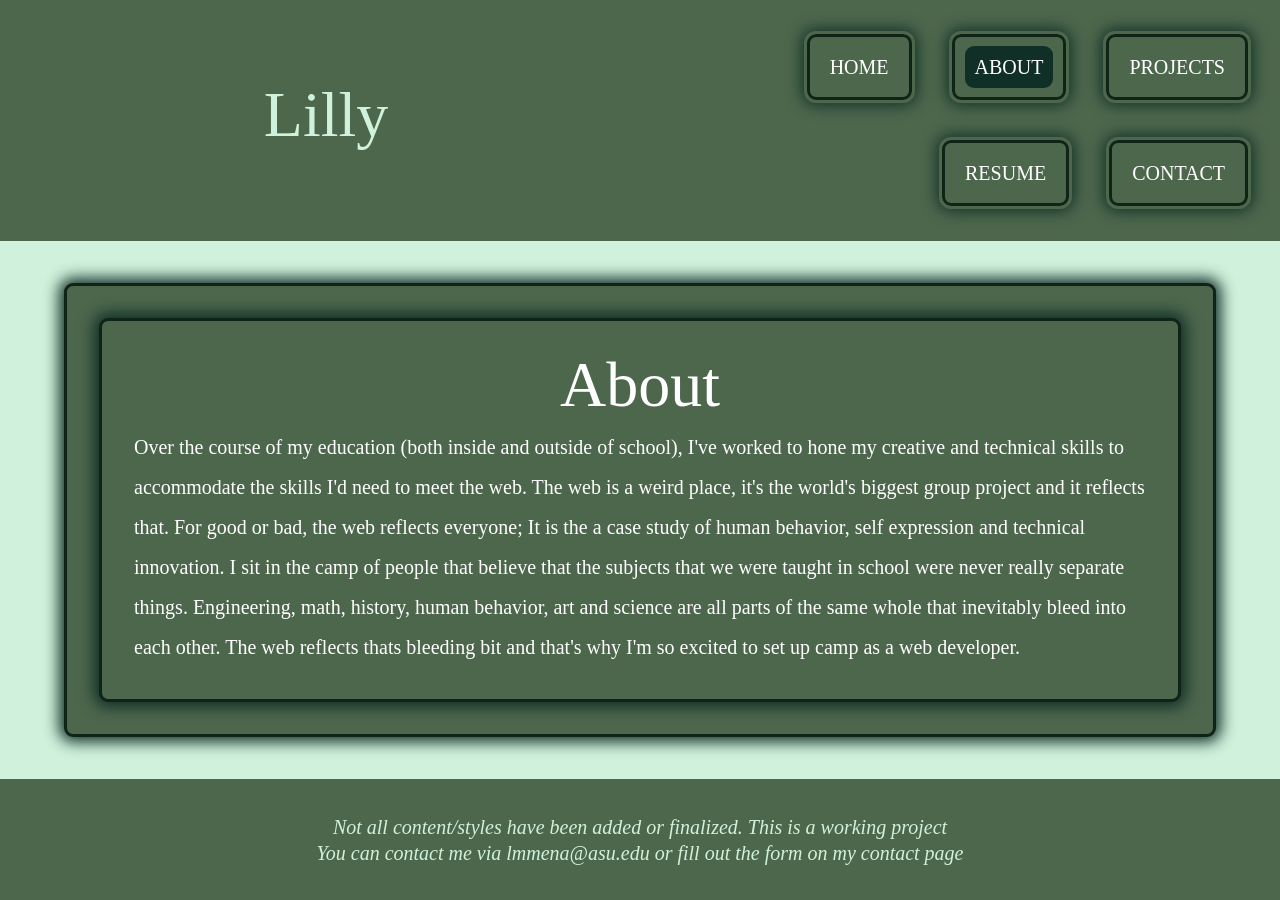
==== about.html @ a9c7fa33 "delete and txt" ====
<!DOCTYPE html>


<html lang="en">

    <head>
        <meta charset="utf-8">
            <meta name="viewport" content="width=device-width, initial-scale=1">
            <title>The obvious hire</title>
            <link rel="stylesheet" href="styles.css">
            <link rel="preload" href="assets\fonts\alice-regular-webfont.woff2" as="font" type="font/woff2" crossorigin="anonymous">
            <link rel="preload" href="assets\fonts\sacramento-regular-webfont.woff2" as="font" type="font/woff2" crossorigin="anonymous">
            <link rel="stylesheet" href="styles.css">

    </head>

    <body>
        <header>
                <div>
                    <h1>
                    Lilly
                    </h1>  
                </div>
                <nav>
                    <ul class="flex_box">
                        <li class="button"><a href="index.html">Home</a></li>
                        <li class="button"><a aria-current="page" href="#">About</a></li>
                        <li class="button"><a href="projects.html">Projects</a></li> 
                        <li class="button"><a href="resume.html">Resume</a></li>
                        <li class="button"><a href="contact.html"> Contact</a></li>
                    </ul>
                </nav>
            </header>
            <main class="grid one">
                <section>
                    <h2>About</h2>
                    <p>
                        Over the course of my education (both inside and outside of school), I've worked to hone my creative and technical skills to accommodate the skills I'd need to meet the web. 
                        The web is a weird place, it's the world's biggest group project and it reflects that.
                        For good or bad, the web reflects everyone; It is the a case study of human behavior, self expression and technical innovation.
                        I sit in the camp of people that believe that the subjects that we were taught in school were never really separate things. Engineering, math, history, human behavior, art and science are all parts of the same whole that inevitably bleed into each other.
                        The web reflects thats bleeding bit and that's why I'm so excited to set up camp as a web developer.
                    </p>
                </section>
            </main>
            <footer class="shrink-ln text-center">
                <p>
                    Not all content/styles have been added or finalized. This is a working project
                </p>
                <p>
                    You can contact me via lmmena@asu.edu or fill out the form on my contact page
                </p>
            </footer>
        
    </body>

</html>
---- styles.css ----
@layer reset, base, layout, components, utilities, states;
/* @import url('https://fonts.googleapis.com/css2?famiy=Poppins:ital,wght@0,100;0,200;0,300;0,400;0,500;0,600;0,700;0,800;0,900;1,100;1,200;1,300;1,400;1,500;1,600;1,700;1,800;1,900&display=swap'); */

/* @import url('https://fonts.googleapis.com/css2?family=Alice&family=Sacramento&display=swap'); */

@font-face {
    font-display:auto;
    font-family: 'alice';
    src: url('alice-regular-webfont.woff2') format('woff2'),
         url('alice-regular-webfont.woff') format('woff');
    font-weight: normal;
    font-style: normal;

}




@font-face {
    font-display:auto;
    font-family: 'sacramento';
    src: url('sacramento-regular-webfont.woff2') format('woff2'),
         url('sacramento-regular-webfont.woff') format('woff');
    font-weight: normal;
    font-style: normal;
}




@layer reset {

    html, body, div, span, applet, object, iframe,
    h1, h2, h3, h4, h5, h6, p, blockquote, pre,
    a, abbr, acronym, address, big, cite, code,
    del, dfn, em, img, ins, kbd, q, s, samp,
    small, strike, strong, sub, sup, tt, var,
    b, u, i, center,
    dl, dt, dd, ol, ul, li,
    fieldset, form, label, legend,
    table, caption, tbody, tfoot, thead, tr, th, td,
    article, aside, canvas, details, embed, 
    figure, figcaption, footer, header, hgroup, 
    menu, nav, output, ruby, section, summary,
    time, mark, audio, video {
        margin: 0;
        padding: 0;
        border: 0;
        font-size: 100%;
        font: inherit;
        vertical-align: baseline;
    }
    /* HTML5 display-role reset for older browsers */
    article, aside, details, figcaption, figure, 
    footer, header, hgroup, menu, nav, section {
        display: block;
    }
    body {
        line-height: 1;
    }
    ol, ul {
        list-style: none;
    }
    blockquote, q {
        quotes: none;
    }
    blockquote:before, blockquote:after,
    q:before, q:after {
        content: '';
        content: none;
    }
    table {
        border-collapse: collapse;
        border-spacing: 0;
    }
     *,
        *::before,
        *::after {
            box-sizing: border-box;
        }
}
/* TO DO  */



@layer base{
    :root
    {
        /* color vars */
        --foundation:#102317;
        --primary_color:#102F27;
        --secondary_color:#4D674D;
        --highlight:#D0F2DC;
        --color_pop:#8A5F18;
        --drk: #010604;
        --details:#333333;
        --light:#ffffff;

        /* spacing vars */

        --between: 2em;
        /* I think this is dynamic spacing because it's based on the characters that are dynamically sized */
        /* changed cushion to halve it as test */
        --cushion: clamp(5px, 5%, 2rem);
        --small_cush: clamp(5px, 5cqw, 10px);
        --three_card_size: clamp(200px, 100%,40em);

        /* shape var */

        --rounding: 9px;

        /* TEXT-VARS */

        --body_font: 'alice',"Book Antiqua", Baskerville, Palatino, Georgia , serif,  system-ui ;
       
        --header_font: 'sacramento',"Book Antiqua", serif, system-ui;

        /* These aren't that similar to chosen font but there's very little supported scripts, and docs said cursive isn't great alternative (I tried it out of curiosity and it gives me comic sans*/
        --large-header: clamp(2.5rem,6cqw, 4rem);
        --medium-header: clamp(2rem, 5cqw, 3.13rem);
        
        --small-header: clamp(1.75rem,4cqw, 2.5rem); 
        --body-size:clamp(1rem,1rem + 1.5vw ,1.25rem);

      /* For line height */
        --body_spc:2;
        --headght:1;
        --shrink: 1.3;
        --ft_spc: 1;

    
    }
    
    body{
        background-color:var(--foundation);
        block-size:100vh;
        inline-size:100%;
        display: grid;
        grid-template-columns: 1fr;
        gap:var(--between);
        justify-items: center;
        color:var(--light);
        color:var(--white);
        font-family:var(--body_font);
        font-size: var(--body-size);
        line-height: var(--body_spc);
        
        

    }

    img{
        display:block;
        max-inline-size:100%;
        min-inline-size: 0;
        inline-size: auto;
        /* block-size: auto; */
        object-fit: contain;
        border-radius:var(--rounding);
        align-self: center;
        align-self: center;
        justify-self: center;
    }


    a, footer p{
        font-style: italic;  
        color: inherit;
    }

    h1,h2,h3{
        text-align: center;
        font-family: var(--header_font);
        padding-bottom:var(--small_cush);
        line-height: var(--headght);
        color:inherit;
       
    }
    main > h2{
        color:var(--highlight);
    }

    h1,h2{
        font-size:var(--large-header);
    }

    
    h3{
        font-size:var(--medium-header);
    }
    h4{
        font-family: var(--header_font);
        font-size: var(--small-header);
    }
    

}

@layer layout{
    header, main, footer{
        padding:var(--cushion);
        background:var(--primary_color);
    }

     footer, header{
        color:var(--highlight);
        inline-size:100%;
    }

    
    
    .flex_box{
        display:flex;
        flex-direction: row;
        gap:var(--between);
        flex-wrap: wrap;
        justify-content: end;
    } 
    /* /* Formats a little differently than two class which is why it's specified here. */
    .grid-one{
        display: grid;
        gap: var(--between);
        grid-template-columns: repeat(1,minmax(0,1fr));
     }
     .one-card,.two-card,.three-card,.resume_card{
        margin-block: var(--between);
     }
      header{
        position:relative;
        display:grid;
        grid-template-columns: repeat(2, minmax(0, 1fr));
        gap:var(--between);
        justify-content: space-between;
        align-items: center;
        overflow-wrap: wrap;
    }

    
     @supports(container-type: inline-size){
        main{
            container-type: inline-size;
        }
        
        /* everything up until this point functions pretty well on small screens naturally, so I decided to 
        leave restructuring for bigger screens and  */
        @container (inline-size > 50em){



            .with-aside{
                display:grid;
                grid-template-columns: 4fr 1fr;
                gap:var(--between);
               
                place-self: center; } 
        
            
            /* changed grids back to being their own classes */
          
            .grid-two{
                display:grid;
                /* Ensures grid is 100% of it's parent width (section) which is 100% of main which is 90% of body or browser view */
                inline-size:auto;
                /* Changed from auto-fill because I mixed up which one collapses column track */
                grid-template-columns: repeat(2, minmax(0, 1fr)); 
                

                /* Justifies grid-items in their track */
                
                place-self: center;
                gap:var(--between);}

            
        
            
            
            .grid-three{
                display:grid;
                /* Ensures grid is 100% of it's parent width (section) which is 100% of main which is 90% of body or browser view  */
                inline-size:100%;
                margin-inline: auto;
                /* Changed from auto-fill because I mixed up which one collapses column track */
                grid-template-columns: repeat(auto-fit,minmax(min(25em,100%), 1fr));
                /* Justifies grid-items in their track */
                justify-items: center;
                justify-content: center;
                gap:var(--between);
                max-block-size: 100%;
                padding:var(--cushion); }

            
        }
     }

   
    

   
    

    main {
        inline-size:90%;
        margin:auto;
        container-type: inline-size;

    }
     
        
    
    footer {
        
        display: grid;
        justify-content: center;
        align-content: center;
        line-height: var(--ft_spc);
        font-size: clamp(small,1vw,20px);
    }
    

     
}



@layer components{
    
    
    section, .three-card,.one-card,.resume_card{
        border-radius: var(--rounding);
    }
    section,.two-card,.resume_card{
        padding:var(--cushion);
    }

    .one-card,.two-card,.three-card,.resume_card{
        background: var(--highlight);
       color: var(--drk);

    }   

    input, textarea, label,nav li{
        border-radius: var(--rounding);
    }
    
    input, textarea {
        padding:var(--cushion);
    }

    .two-card,.three-card,.col_one,.col_two{
        display: grid;
        grid-template-rows: subgrid;
    }


    
    .col_one, .col_two{
        gap:var(--between);
        justify-content: center;
        grid-row: span 3;

    }
    section{
        border: 3px solid var(--color_pop);
        background-color: var(--secondary_color);
        color:var(--light);
       
    }


    .three-card{
        /* Changed width variables to fit into container */
       padding:clamp(0px,var(1%),var(2rem));
       padding:5%;
       /* changed cards into subgrid to respect alignment with sibling cards */
    
       inline-size: var(--three_card_size);
       place-self: center;
       display:grid;
       grid-template-rows: subgrid;
       grid-row: span 3;
       gap:var(--between);
       
    }


    .two-card{
        /* made this class because home cards need to fill available width
        and span 2 columns/
       /* changed cards into subgrid to respect alignment with sibling cards */
        gap:1em;
        /* breaking space convention here because the first card is a bit bare without it */
        grid-row:span 2;
       
        
        min-inline-size: 0;
        /* margin:0; */
        max-inline-size: auto;
    }

    /* I wanted the heading to be aligned center when viewport shrunk and paragraph to be aligned start */
    .two-card >  :first-child{
        align-self: center;
    }
   

    
    .card-shell{
        container-type: inline-size;
        container-name:card_dependency;
    } 

    /* .contact-card picture { */
        /* inline-size: 300px;
        border-radius: 200px;
    }
     */

    
    nav li{
        padding:var(--small_cush);
        outline: 3px solid var(--secondary_color);
        display: inline;
    }
    nav a{
        color:var(--light);
        font-style: normal;
        text-decoration: none;
        text-transform: uppercase;
        background-color: var(--secondary_color);
        padding:10px;
        border-radius: var(--rounding);
    }
   
    
    
    form{
        display:grid;
        gap:var(--between);
        justify-content: center;
    }
    input,textarea, label{
        inline-size: 100%;
        border:none;
    }

    .eyebrow{
        font-style: italic;
        color:var(--details);
    }
    
    

    input[type="submit"]{
        font-size: large;
        font-weight: bold;
        font-family: inherit;
    }
    @supports(container-type: inline-size){
        @container card_dependency (inline-size > 20em){
            .contact-card{
                display:grid;
                grid-template-columns: repeat(auto-fit, minmax(15em,25em));
                inline-size:100%;
                place-self: center;
                gap:var(--between);
                align-items: center;
                justify-items: center;
                justify-content: center;

            } 
        }

    }
    
    
    
  }


@layer utilities{
    .hero{
        grid-column: 1/-1;
        color:var(--light);
    }
    .text-center{
        text-align: center;
    }
    .shrink-ln{
        line-height: var(--shrink);
    }
    .hidden{
        display:none;
    }
    
}


    
@layer states{
    /* hover */
    
    .button:hover{
        background-color: var(--color_pop);
        color:var(--light);
        font-family: inherit;
    }
    
    img:hover{
        transform: scale(1.5,1.5);
    }
     
    /* focus */
    
    input:focus-visible,
    select:focus-visible,
    textarea:focus-visible{
    outline: 3px solid var(--color_pop);
    }
    
    /* active and link focus */
    a[aria-current="page"],a:active,a:focus-visible {
        padding:10px ;
        border-radius: var(--rounding) ;
        background-color: var(--primary_color);    
        outline: none;
        border:none;
    }

 
   
}

   
@media (prefers-color-scheme: light){
    body{
        background-color: var(--highlight);
    }
    header,main,footer{
    background: var(--secondary_color);
}
   
    main,section,nav li{
        border: 3px solid var(--foundation);
        border-radius: var(--rounding);
        box-shadow: 0px 0px 15px 5px var(--primary_color);
    }
}




@media print{
    header,footer,nav{
        display:none;
    }
}
---- styles.css ----
@layer reset, base, layout, components, utilities, states;
/* @import url('https://fonts.googleapis.com/css2?famiy=Poppins:ital,wght@0,100;0,200;0,300;0,400;0,500;0,600;0,700;0,800;0,900;1,100;1,200;1,300;1,400;1,500;1,600;1,700;1,800;1,900&display=swap'); */

/* @import url('https://fonts.googleapis.com/css2?family=Alice&family=Sacramento&display=swap'); */

@font-face {
    font-display:auto;
    font-family: 'alice';
    src: url('alice-regular-webfont.woff2') format('woff2'),
         url('alice-regular-webfont.woff') format('woff');
    font-weight: normal;
    font-style: normal;

}




@font-face {
    font-display:auto;
    font-family: 'sacramento';
    src: url('sacramento-regular-webfont.woff2') format('woff2'),
         url('sacramento-regular-webfont.woff') format('woff');
    font-weight: normal;
    font-style: normal;
}




@layer reset {

    html, body, div, span, applet, object, iframe,
    h1, h2, h3, h4, h5, h6, p, blockquote, pre,
    a, abbr, acronym, address, big, cite, code,
    del, dfn, em, img, ins, kbd, q, s, samp,
    small, strike, strong, sub, sup, tt, var,
    b, u, i, center,
    dl, dt, dd, ol, ul, li,
    fieldset, form, label, legend,
    table, caption, tbody, tfoot, thead, tr, th, td,
    article, aside, canvas, details, embed, 
    figure, figcaption, footer, header, hgroup, 
    menu, nav, output, ruby, section, summary,
    time, mark, audio, video {
        margin: 0;
        padding: 0;
        border: 0;
        font-size: 100%;
        font: inherit;
        vertical-align: baseline;
    }
    /* HTML5 display-role reset for older browsers */
    article, aside, details, figcaption, figure, 
    footer, header, hgroup, menu, nav, section {
        display: block;
    }
    body {
        line-height: 1;
    }
    ol, ul {
        list-style: none;
    }
    blockquote, q {
        quotes: none;
    }
    blockquote:before, blockquote:after,
    q:before, q:after {
        content: '';
        content: none;
    }
    table {
        border-collapse: collapse;
        border-spacing: 0;
    }
     *,
        *::before,
        *::after {
            box-sizing: border-box;
        }
}
/* TO DO  */



@layer base{
    :root
    {
        /* color vars */
        --foundation:#102317;
        --primary_color:#102F27;
        --secondary_color:#4D674D;
        --highlight:#D0F2DC;
        --color_pop:#8A5F18;
        --drk: #010604;
        --details:#333333;
        --light:#ffffff;

        /* spacing vars */

        --between: 2em;
        /* I think this is dynamic spacing because it's based on the characters that are dynamically sized */
        /* changed cushion to halve it as test */
        --cushion: clamp(5px, 5%, 2rem);
        --small_cush: clamp(5px, 5cqw, 10px);
        --three_card_size: clamp(200px, 100%,40em);

        /* shape var */

        --rounding: 9px;

        /* TEXT-VARS */

        --body_font: 'alice',"Book Antiqua", Baskerville, Palatino, Georgia , serif,  system-ui ;
       
        --header_font: 'sacramento',"Book Antiqua", serif, system-ui;

        /* These aren't that similar to chosen font but there's very little supported scripts, and docs said cursive isn't great alternative (I tried it out of curiosity and it gives me comic sans*/
        --large-header: clamp(2.5rem,6cqw, 4rem);
        --medium-header: clamp(2rem, 5cqw, 3.13rem);
        
        --small-header: clamp(1.75rem,4cqw, 2.5rem); 
        --body-size:clamp(1rem,1rem + 1.5vw ,1.25rem);

      /* For line height */
        --body_spc:2;
        --headght:1;
        --shrink: 1.3;
        --ft_spc: 1;

    
    }
    
    body{
        background-color:var(--foundation);
        block-size:100vh;
        inline-size:100%;
        display: grid;
        grid-template-columns: 1fr;
        gap:var(--between);
        justify-items: center;
        color:var(--light);
        color:var(--white);
        font-family:var(--body_font);
        font-size: var(--body-size);
        line-height: var(--body_spc);
        
        

    }

    img{
        display:block;
        max-inline-size:100%;
        min-inline-size: 0;
        inline-size: auto;
        /* block-size: auto; */
        object-fit: contain;
        border-radius:var(--rounding);
        align-self: center;
        align-self: center;
        justify-self: center;
    }


    a, footer p{
        font-style: italic;  
        color: inherit;
    }

    h1,h2,h3{
        text-align: center;
        font-family: var(--header_font);
        padding-bottom:var(--small_cush);
        line-height: var(--headght);
        color:inherit;
       
    }
    main > h2{
        color:var(--highlight);
    }

    h1,h2{
        font-size:var(--large-header);
    }

    
    h3{
        font-size:var(--medium-header);
    }
    h4{
        font-family: var(--header_font);
        font-size: var(--small-header);
    }
    

}

@layer layout{
    header, main, footer{
        padding:var(--cushion);
        background:var(--primary_color);
    }

     footer, header{
        color:var(--highlight);
        inline-size:100%;
    }

    
    
    .flex_box{
        display:flex;
        flex-direction: row;
        gap:var(--between);
        flex-wrap: wrap;
        justify-content: end;
    } 
    /* /* Formats a little differently than two class which is why it's specified here. */
    .grid-one{
        display: grid;
        gap: var(--between);
        grid-template-columns: repeat(1,minmax(0,1fr));
     }
     .one-card,.two-card,.three-card,.resume_card{
        margin-block: var(--between);
     }
      header{
        position:relative;
        display:grid;
        grid-template-columns: repeat(2, minmax(0, 1fr));
        gap:var(--between);
        justify-content: space-between;
        align-items: center;
        overflow-wrap: wrap;
    }

    
     @supports(container-type: inline-size){
        main{
            container-type: inline-size;
        }
        
        /* everything up until this point functions pretty well on small screens naturally, so I decided to 
        leave restructuring for bigger screens and  */
        @container (inline-size > 50em){



            .with-aside{
                display:grid;
                grid-template-columns: 4fr 1fr;
                gap:var(--between);
               
                place-self: center; } 
        
            
            /* changed grids back to being their own classes */
          
            .grid-two{
                display:grid;
                /* Ensures grid is 100% of it's parent width (section) which is 100% of main which is 90% of body or browser view */
                inline-size:auto;
                /* Changed from auto-fill because I mixed up which one collapses column track */
                grid-template-columns: repeat(2, minmax(0, 1fr)); 
                

                /* Justifies grid-items in their track */
                
                place-self: center;
                gap:var(--between);}

            
        
            
            
            .grid-three{
                display:grid;
                /* Ensures grid is 100% of it's parent width (section) which is 100% of main which is 90% of body or browser view  */
                inline-size:100%;
                margin-inline: auto;
                /* Changed from auto-fill because I mixed up which one collapses column track */
                grid-template-columns: repeat(auto-fit,minmax(min(25em,100%), 1fr));
                /* Justifies grid-items in their track */
                justify-items: center;
                justify-content: center;
                gap:var(--between);
                max-block-size: 100%;
                padding:var(--cushion); }

            
        }
     }

   
    

   
    

    main {
        inline-size:90%;
        margin:auto;
        container-type: inline-size;

    }
     
        
    
    footer {
        
        display: grid;
        justify-content: center;
        align-content: center;
        line-height: var(--ft_spc);
        font-size: clamp(small,1vw,20px);
    }
    

     
}



@layer components{
    
    
    section, .three-card,.one-card,.resume_card{
        border-radius: var(--rounding);
    }
    section,.two-card,.resume_card{
        padding:var(--cushion);
    }

    .one-card,.two-card,.three-card,.resume_card{
        background: var(--highlight);
       color: var(--drk);

    }   

    input, textarea, label,nav li{
        border-radius: var(--rounding);
    }
    
    input, textarea {
        padding:var(--cushion);
    }

    .two-card,.three-card,.col_one,.col_two{
        display: grid;
        grid-template-rows: subgrid;
    }


    
    .col_one, .col_two{
        gap:var(--between);
        justify-content: center;
        grid-row: span 3;

    }
    section{
        border: 3px solid var(--color_pop);
        background-color: var(--secondary_color);
        color:var(--light);
       
    }


    .three-card{
        /* Changed width variables to fit into container */
       padding:clamp(0px,var(1%),var(2rem));
       padding:5%;
       /* changed cards into subgrid to respect alignment with sibling cards */
    
       inline-size: var(--three_card_size);
       place-self: center;
       display:grid;
       grid-template-rows: subgrid;
       grid-row: span 3;
       gap:var(--between);
       
    }


    .two-card{
        /* made this class because home cards need to fill available width
        and span 2 columns/
       /* changed cards into subgrid to respect alignment with sibling cards */
        gap:1em;
        /* breaking space convention here because the first card is a bit bare without it */
        grid-row:span 2;
       
        
        min-inline-size: 0;
        /* margin:0; */
        max-inline-size: auto;
    }

    /* I wanted the heading to be aligned center when viewport shrunk and paragraph to be aligned start */
    .two-card >  :first-child{
        align-self: center;
    }
   

    
    .card-shell{
        container-type: inline-size;
        container-name:card_dependency;
    } 

    /* .contact-card picture { */
        /* inline-size: 300px;
        border-radius: 200px;
    }
     */

    
    nav li{
        padding:var(--small_cush);
        outline: 3px solid var(--secondary_color);
        display: inline;
    }
    nav a{
        color:var(--light);
        font-style: normal;
        text-decoration: none;
        text-transform: uppercase;
        background-color: var(--secondary_color);
        padding:10px;
        border-radius: var(--rounding);
    }
   
    
    
    form{
        display:grid;
        gap:var(--between);
        justify-content: center;
    }
    input,textarea, label{
        inline-size: 100%;
        border:none;
    }

    .eyebrow{
        font-style: italic;
        color:var(--details);
    }
    
    

    input[type="submit"]{
        font-size: large;
        font-weight: bold;
        font-family: inherit;
    }
    @supports(container-type: inline-size){
        @container card_dependency (inline-size > 20em){
            .contact-card{
                display:grid;
                grid-template-columns: repeat(auto-fit, minmax(15em,25em));
                inline-size:100%;
                place-self: center;
                gap:var(--between);
                align-items: center;
                justify-items: center;
                justify-content: center;

            } 
        }

    }
    
    
    
  }


@layer utilities{
    .hero{
        grid-column: 1/-1;
        color:var(--light);
    }
    .text-center{
        text-align: center;
    }
    .shrink-ln{
        line-height: var(--shrink);
    }
    .hidden{
        display:none;
    }
    
}


    
@layer states{
    /* hover */
    
    .button:hover{
        background-color: var(--color_pop);
        color:var(--light);
        font-family: inherit;
    }
    
    img:hover{
        transform: scale(1.5,1.5);
    }
     
    /* focus */
    
    input:focus-visible,
    select:focus-visible,
    textarea:focus-visible{
    outline: 3px solid var(--color_pop);
    }
    
    /* active and link focus */
    a[aria-current="page"],a:active,a:focus-visible {
        padding:10px ;
        border-radius: var(--rounding) ;
        background-color: var(--primary_color);    
        outline: none;
        border:none;
    }

 
   
}

   
@media (prefers-color-scheme: light){
    body{
        background-color: var(--highlight);
    }
    header,main,footer{
    background: var(--secondary_color);
}
   
    main,section,nav li{
        border: 3px solid var(--foundation);
        border-radius: var(--rounding);
        box-shadow: 0px 0px 15px 5px var(--primary_color);
    }
}




@media print{
    header,footer,nav{
        display:none;
    }
}
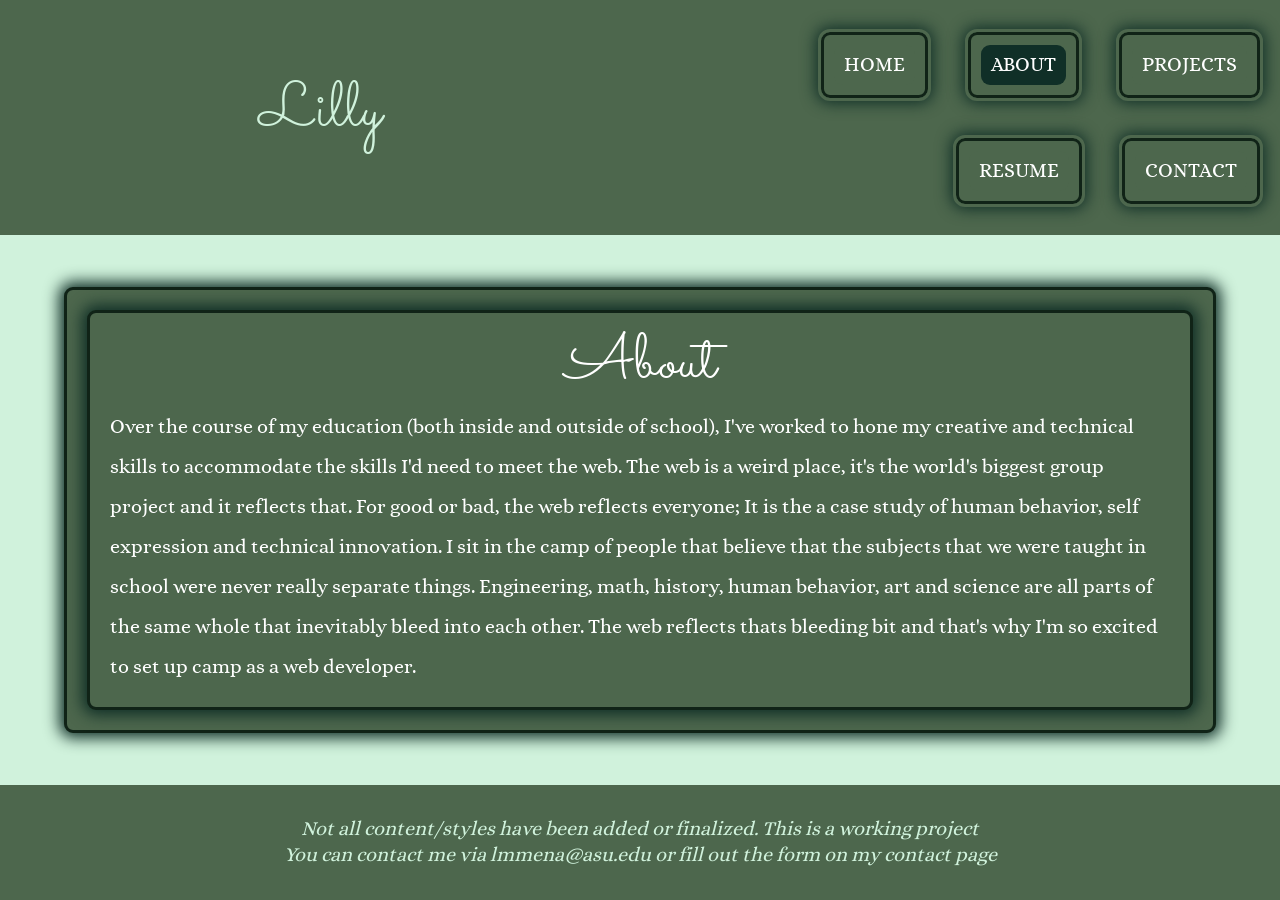
==== commit b6203f16: "picture and font stuff" ====
--- a/about.html
+++ b/about.html
@@ -10,6 +10,34 @@
             <link rel="stylesheet" href="styles.css">
             <link rel="preload" href="assets\fonts\alice-regular-webfont.woff2" as="font" type="font/woff2" crossorigin="anonymous">
             <link rel="preload" href="assets\fonts\sacramento-regular-webfont.woff2" as="font" type="font/woff2" crossorigin="anonymous">
+            <link rel="preload" href="assets\fonts\sacramento-regular-webfont.woff2" as="font" type="font/woff2" crossorigin="anonymous">
+        <style>
+            @font-face {
+                font-display:auto;
+                font-family: 'alice';
+                src: local('alice'),
+                    url('assets/fonts/alice-regular-webfont.woff2') format('woff2'),
+                    url('assets/fonts/alice-regular-webfont.woff') format('woff');
+                    
+                font-weight: normal;
+                font-style: normal;
+
+            }
+
+
+
+
+            @font-face {
+                font-display:auto;
+                font-family: 'sacramento';
+                src: local('sacramento')
+                    url('assets/fonts/sacramento-regular-webfont.woff2') format('woff2'),
+                    url('assets/fonts/sacramento-regular-webfont.woff') format('woff');
+                font-weight: normal;
+                font-style: normal;
+            }
+
+        </style>
             <link rel="stylesheet" href="styles.css">
 
     </head>
--- a/styles.css
+++ b/styles.css
@@ -1,29 +1,7 @@
 @layer reset, base, layout, components, utilities, states;
-/* @import url('https://fonts.googleapis.com/css2?famiy=Poppins:ital,wght@0,100;0,200;0,300;0,400;0,500;0,600;0,700;0,800;0,900;1,100;1,200;1,300;1,400;1,500;1,600;1,700;1,800;1,900&display=swap'); */
-
-/* @import url('https://fonts.googleapis.com/css2?family=Alice&family=Sacramento&display=swap'); */
-
-@font-face {
-    font-display:auto;
-    font-family: 'alice';
-    src: url('alice-regular-webfont.woff2') format('woff2'),
-         url('alice-regular-webfont.woff') format('woff');
-    font-weight: normal;
-    font-style: normal;
-
-}
-
-
-
-
-@font-face {
-    font-display:auto;
-    font-family: 'sacramento';
-    src: url('sacramento-regular-webfont.woff2') format('woff2'),
-         url('sacramento-regular-webfont.woff') format('woff');
-    font-weight: normal;
-    font-style: normal;
-}
+
+
+
 
 
 
@@ -101,9 +79,9 @@
         --between: 2em;
         /* I think this is dynamic spacing because it's based on the characters that are dynamically sized */
         /* changed cushion to halve it as test */
-        --cushion: clamp(5px, 5%, 2rem);
+        --cushion: clamp(16px, 2vw, 20px);
         --small_cush: clamp(5px, 5cqw, 10px);
-        --three_card_size: clamp(200px, 100%,40em);
+        /* --three_card_size: clamp(200px, 100%,40em); */
 
         /* shape var */
 
@@ -251,7 +229,7 @@
                 display:grid;
                 grid-template-columns: 4fr 1fr;
                 gap:var(--between);
-               
+
                 place-self: center; } 
         
             
@@ -266,9 +244,12 @@
                 
 
                 /* Justifies grid-items in their track */
-                
+                justify-content: space-between; 
                 place-self: center;
-                gap:var(--between);}
+                max-block-size: 100%;
+                gap:var(--between);
+                padding:var(--cushion);
+            }
 
             
         
@@ -285,8 +266,12 @@
                 justify-items: center;
                 justify-content: center;
                 gap:var(--between);
-                max-block-size: 100%;
+                block-size: 100%;
                 padding:var(--cushion); }
+            
+             .one-card,.two-card,.three-card,.resume_card{
+                    margin-block: 0;
+                }
 
             
         }
@@ -300,6 +285,7 @@
 
     main {
         inline-size:90%;
+        
         margin:auto;
         container-type: inline-size;
 
@@ -375,8 +361,8 @@
     
        inline-size: var(--three_card_size);
        place-self: center;
-       display:grid;
-       grid-template-rows: subgrid;
+       /* display:grid;
+       grid-template-rows: subgrid; */
        grid-row: span 3;
        gap:var(--between);
        
@@ -388,13 +374,13 @@
         and span 2 columns/
        /* changed cards into subgrid to respect alignment with sibling cards */
         gap:1em;
+        /* display:grid;
+        grid-template-rows: subgrid; */
         /* breaking space convention here because the first card is a bit bare without it */
         grid-row:span 2;
-       
-        
         min-inline-size: 0;
-        /* margin:0; */
-        max-inline-size: auto;
+        max-inline-size: 100%;
+        inline-size: auto;
     }
 
     /* I wanted the heading to be aligned center when viewport shrunk and paragraph to be aligned start */
@@ -409,11 +395,11 @@
         container-name:card_dependency;
     } 
 
-    /* .contact-card picture { */
-        /* inline-size: 300px;
-        border-radius: 200px;
-    }
-     */
+    .contact-card picture , .contact-card img{ 
+         inline-size: 300px;
+        border-radius: 50%;
+    }
+    
 
     
     nav li{
@@ -462,7 +448,7 @@
                 grid-template-columns: repeat(auto-fit, minmax(15em,25em));
                 inline-size:100%;
                 place-self: center;
-                gap:var(--between);
+                /* gap:var(--between); */
                 align-items: center;
                 justify-items: center;
                 justify-content: center;
--- a/styles.css
+++ b/styles.css
@@ -1,29 +1,7 @@
 @layer reset, base, layout, components, utilities, states;
-/* @import url('https://fonts.googleapis.com/css2?famiy=Poppins:ital,wght@0,100;0,200;0,300;0,400;0,500;0,600;0,700;0,800;0,900;1,100;1,200;1,300;1,400;1,500;1,600;1,700;1,800;1,900&display=swap'); */
-
-/* @import url('https://fonts.googleapis.com/css2?family=Alice&family=Sacramento&display=swap'); */
-
-@font-face {
-    font-display:auto;
-    font-family: 'alice';
-    src: url('alice-regular-webfont.woff2') format('woff2'),
-         url('alice-regular-webfont.woff') format('woff');
-    font-weight: normal;
-    font-style: normal;
-
-}
-
-
-
-
-@font-face {
-    font-display:auto;
-    font-family: 'sacramento';
-    src: url('sacramento-regular-webfont.woff2') format('woff2'),
-         url('sacramento-regular-webfont.woff') format('woff');
-    font-weight: normal;
-    font-style: normal;
-}
+
+
+
 
 
 
@@ -101,9 +79,9 @@
         --between: 2em;
         /* I think this is dynamic spacing because it's based on the characters that are dynamically sized */
         /* changed cushion to halve it as test */
-        --cushion: clamp(5px, 5%, 2rem);
+        --cushion: clamp(16px, 2vw, 20px);
         --small_cush: clamp(5px, 5cqw, 10px);
-        --three_card_size: clamp(200px, 100%,40em);
+        /* --three_card_size: clamp(200px, 100%,40em); */
 
         /* shape var */
 
@@ -251,7 +229,7 @@
                 display:grid;
                 grid-template-columns: 4fr 1fr;
                 gap:var(--between);
-               
+
                 place-self: center; } 
         
             
@@ -266,9 +244,12 @@
                 
 
                 /* Justifies grid-items in their track */
-                
+                justify-content: space-between; 
                 place-self: center;
-                gap:var(--between);}
+                max-block-size: 100%;
+                gap:var(--between);
+                padding:var(--cushion);
+            }
 
             
         
@@ -285,8 +266,12 @@
                 justify-items: center;
                 justify-content: center;
                 gap:var(--between);
-                max-block-size: 100%;
+                block-size: 100%;
                 padding:var(--cushion); }
+            
+             .one-card,.two-card,.three-card,.resume_card{
+                    margin-block: 0;
+                }
 
             
         }
@@ -300,6 +285,7 @@
 
     main {
         inline-size:90%;
+        
         margin:auto;
         container-type: inline-size;
 
@@ -375,8 +361,8 @@
     
        inline-size: var(--three_card_size);
        place-self: center;
-       display:grid;
-       grid-template-rows: subgrid;
+       /* display:grid;
+       grid-template-rows: subgrid; */
        grid-row: span 3;
        gap:var(--between);
        
@@ -388,13 +374,13 @@
         and span 2 columns/
        /* changed cards into subgrid to respect alignment with sibling cards */
         gap:1em;
+        /* display:grid;
+        grid-template-rows: subgrid; */
         /* breaking space convention here because the first card is a bit bare without it */
         grid-row:span 2;
-       
-        
         min-inline-size: 0;
-        /* margin:0; */
-        max-inline-size: auto;
+        max-inline-size: 100%;
+        inline-size: auto;
     }
 
     /* I wanted the heading to be aligned center when viewport shrunk and paragraph to be aligned start */
@@ -409,11 +395,11 @@
         container-name:card_dependency;
     } 
 
-    /* .contact-card picture { */
-        /* inline-size: 300px;
-        border-radius: 200px;
-    }
-     */
+    .contact-card picture , .contact-card img{ 
+         inline-size: 300px;
+        border-radius: 50%;
+    }
+    
 
     
     nav li{
@@ -462,7 +448,7 @@
                 grid-template-columns: repeat(auto-fit, minmax(15em,25em));
                 inline-size:100%;
                 place-self: center;
-                gap:var(--between);
+                /* gap:var(--between); */
                 align-items: center;
                 justify-items: center;
                 justify-content: center;
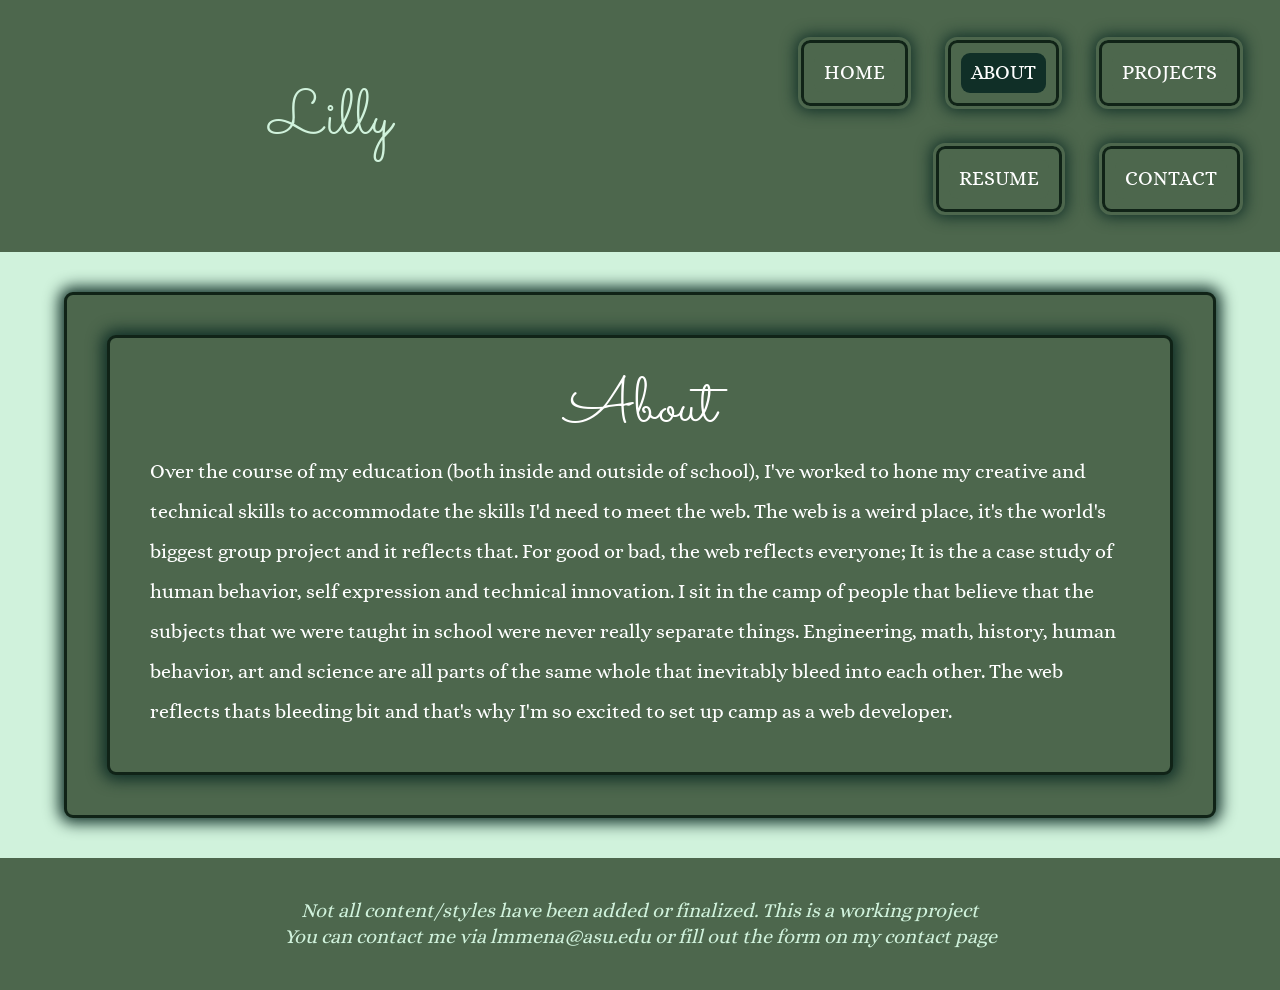
==== commit 27247df0: "fixing a layout issue I caused and adding photos" ====
--- a/about.html
+++ b/about.html
@@ -13,7 +13,7 @@
             <link rel="preload" href="assets\fonts\sacramento-regular-webfont.woff2" as="font" type="font/woff2" crossorigin="anonymous">
         <style>
             @font-face {
-                font-display:auto;
+                font-display:swap;
                 font-family: 'alice';
                 src: local('alice'),
                     url('assets/fonts/alice-regular-webfont.woff2') format('woff2'),
@@ -28,7 +28,7 @@
 
 
             @font-face {
-                font-display:auto;
+                font-display:swap;
                 font-family: 'sacramento';
                 src: local('sacramento')
                     url('assets/fonts/sacramento-regular-webfont.woff2') format('woff2'),
--- a/styles.css
+++ b/styles.css
@@ -77,9 +77,9 @@
         /* spacing vars */
 
         --between: 2em;
+        --cushion:2em;
         /* I think this is dynamic spacing because it's based on the characters that are dynamically sized */
         /* changed cushion to halve it as test */
-        --cushion: clamp(16px, 2vw, 20px);
         --small_cush: clamp(5px, 5cqw, 10px);
         /* --three_card_size: clamp(200px, 100%,40em); */
 
@@ -132,7 +132,6 @@
         max-inline-size:100%;
         min-inline-size: 0;
         inline-size: auto;
-        /* block-size: auto; */
         object-fit: contain;
         border-radius:var(--rounding);
         align-self: center;
@@ -183,6 +182,7 @@
      footer, header{
         color:var(--highlight);
         inline-size:100%;
+        /* max-inline-size: 100%; */
     }
 
     
@@ -266,7 +266,7 @@
                 justify-items: center;
                 justify-content: center;
                 gap:var(--between);
-                block-size: 100%;
+                max-block-size: 100%;
                 padding:var(--cushion); }
             
              .one-card,.two-card,.three-card,.resume_card{
@@ -355,14 +355,10 @@
 
     .three-card{
         /* Changed width variables to fit into container */
-       padding:clamp(0px,var(1%),var(2rem));
-       padding:5%;
+       padding: var(--cushion);
        /* changed cards into subgrid to respect alignment with sibling cards */
-    
-       inline-size: var(--three_card_size);
+       /* inline-size: 100%; */
        place-self: center;
-       /* display:grid;
-       grid-template-rows: subgrid; */
        grid-row: span 3;
        gap:var(--between);
        
--- a/styles.css
+++ b/styles.css
@@ -77,9 +77,9 @@
         /* spacing vars */
 
         --between: 2em;
+        --cushion:2em;
         /* I think this is dynamic spacing because it's based on the characters that are dynamically sized */
         /* changed cushion to halve it as test */
-        --cushion: clamp(16px, 2vw, 20px);
         --small_cush: clamp(5px, 5cqw, 10px);
         /* --three_card_size: clamp(200px, 100%,40em); */
 
@@ -132,7 +132,6 @@
         max-inline-size:100%;
         min-inline-size: 0;
         inline-size: auto;
-        /* block-size: auto; */
         object-fit: contain;
         border-radius:var(--rounding);
         align-self: center;
@@ -183,6 +182,7 @@
      footer, header{
         color:var(--highlight);
         inline-size:100%;
+        /* max-inline-size: 100%; */
     }
 
     
@@ -266,7 +266,7 @@
                 justify-items: center;
                 justify-content: center;
                 gap:var(--between);
-                block-size: 100%;
+                max-block-size: 100%;
                 padding:var(--cushion); }
             
              .one-card,.two-card,.three-card,.resume_card{
@@ -355,14 +355,10 @@
 
     .three-card{
         /* Changed width variables to fit into container */
-       padding:clamp(0px,var(1%),var(2rem));
-       padding:5%;
+       padding: var(--cushion);
        /* changed cards into subgrid to respect alignment with sibling cards */
-    
-       inline-size: var(--three_card_size);
+       /* inline-size: 100%; */
        place-self: center;
-       /* display:grid;
-       grid-template-rows: subgrid; */
        grid-row: span 3;
        gap:var(--between);
        
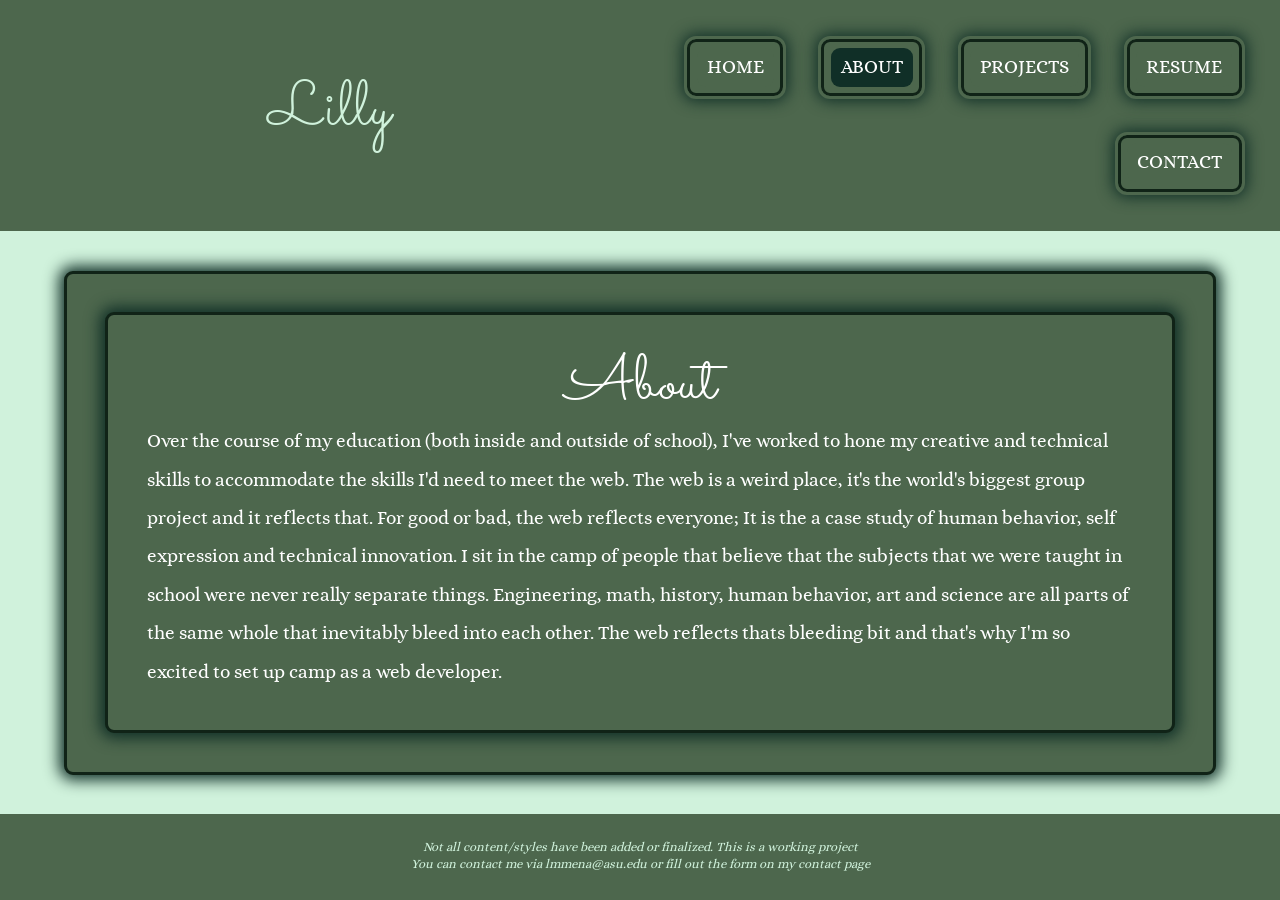
==== commit 5af7e750: "last push?" ====
--- a/about.html
+++ b/about.html
@@ -8,16 +8,16 @@
             <meta name="viewport" content="width=device-width, initial-scale=1">
             <title>The obvious hire</title>
             <link rel="stylesheet" href="styles.css">
-            <link rel="preload" href="assets\fonts\alice-regular-webfont.woff2" as="font" type="font/woff2" crossorigin="anonymous">
-            <link rel="preload" href="assets\fonts\sacramento-regular-webfont.woff2" as="font" type="font/woff2" crossorigin="anonymous">
-            <link rel="preload" href="assets\fonts\sacramento-regular-webfont.woff2" as="font" type="font/woff2" crossorigin="anonymous">
+            <link rel="preload" href="assets/fonts/alice-regular-webfont.woff2" as="font" type="font/woff2" crossorigin="anonymous">
+            <link rel="preload" href="assets/fonts/sacramento-regular-webfont.woff2" as="font" type="font/woff2" crossorigin="anonymous">
+           
         <style>
             @font-face {
                 font-display:swap;
                 font-family: 'alice';
                 src: local('alice'),
-                    url('assets/fonts/alice-regular-webfont.woff2') format('woff2'),
-                    url('assets/fonts/alice-regular-webfont.woff') format('woff');
+                    url("assets/fonts/alice-regular-webfont.woff2") format('woff2'),
+                    url("assets/fonts/alice-regular-webfont.woff") format('woff');
                     
                 font-weight: normal;
                 font-style: normal;
@@ -31,8 +31,8 @@
                 font-display:swap;
                 font-family: 'sacramento';
                 src: local('sacramento')
-                    url('assets/fonts/sacramento-regular-webfont.woff2') format('woff2'),
-                    url('assets/fonts/sacramento-regular-webfont.woff') format('woff');
+                    url("assets/fonts/sacramento-regular-webfont.woff2") format('woff2'),
+                    url("assets/fonts/sacramento-regular-webfont.woff") format('woff');
                 font-weight: normal;
                 font-style: normal;
             }
--- a/styles.css
+++ b/styles.css
@@ -80,7 +80,7 @@
         --cushion:2em;
         /* I think this is dynamic spacing because it's based on the characters that are dynamically sized */
         /* changed cushion to halve it as test */
-        --small_cush: clamp(5px, 5cqw, 10px);
+        --small_cush: clamp(.3rem, 0.5cqw, .6rem);
         /* --three_card_size: clamp(200px, 100%,40em); */
 
         /* shape var */
@@ -94,11 +94,12 @@
         --header_font: 'sacramento',"Book Antiqua", serif, system-ui;
 
         /* These aren't that similar to chosen font but there's very little supported scripts, and docs said cursive isn't great alternative (I tried it out of curiosity and it gives me comic sans*/
-        --large-header: clamp(2.5rem,6cqw, 4rem);
-        --medium-header: clamp(2rem, 5cqw, 3.13rem);
-        
-        --small-header: clamp(1.75rem,4cqw, 2.5rem); 
-        --body-size:clamp(1rem,1rem + 1.5vw ,1.25rem);
+        --large-header: clamp(2.5rem,7cqw, 4rem);
+        --medium-header: clamp(2rem, 6cqw, 3.13rem);
+        
+        --small-header: clamp(1.75rem, 5cqw, 2.5rem); 
+        --body-size:clamp(1rem, 1.5cqw ,1.25rem);
+        --footer-size: clamp(.75rem, 1cqw, 1.25rem);
 
       /* For line height */
         --body_spc:2;
@@ -261,13 +262,17 @@
                 inline-size:100%;
                 margin-inline: auto;
                 /* Changed from auto-fill because I mixed up which one collapses column track */
-                grid-template-columns: repeat(auto-fit,minmax(min(25em,100%), 1fr));
+                grid-template-columns: repeat(auto-fit,minmax(min(25,100%), 1fr));
                 /* Justifies grid-items in their track */
                 justify-items: center;
                 justify-content: center;
                 gap:var(--between);
                 max-block-size: 100%;
                 padding:var(--cushion); }
+
+            .three-card{
+                inline-size: 100%;
+            }
             
              .one-card,.two-card,.three-card,.resume_card{
                     margin-block: 0;
@@ -299,7 +304,7 @@
         justify-content: center;
         align-content: center;
         line-height: var(--ft_spc);
-        font-size: clamp(small,1vw,20px);
+        font-size: var(--footer-size);
     }
     
 
@@ -357,12 +362,12 @@
         /* Changed width variables to fit into container */
        padding: var(--cushion);
        /* changed cards into subgrid to respect alignment with sibling cards */
-       /* inline-size: 100%; */
        place-self: center;
        grid-row: span 3;
        gap:var(--between);
        
     }
+    
 
 
     .two-card{
--- a/styles.css
+++ b/styles.css
@@ -80,7 +80,7 @@
         --cushion:2em;
         /* I think this is dynamic spacing because it's based on the characters that are dynamically sized */
         /* changed cushion to halve it as test */
-        --small_cush: clamp(5px, 5cqw, 10px);
+        --small_cush: clamp(.3rem, 0.5cqw, .6rem);
         /* --three_card_size: clamp(200px, 100%,40em); */
 
         /* shape var */
@@ -94,11 +94,12 @@
         --header_font: 'sacramento',"Book Antiqua", serif, system-ui;
 
         /* These aren't that similar to chosen font but there's very little supported scripts, and docs said cursive isn't great alternative (I tried it out of curiosity and it gives me comic sans*/
-        --large-header: clamp(2.5rem,6cqw, 4rem);
-        --medium-header: clamp(2rem, 5cqw, 3.13rem);
-        
-        --small-header: clamp(1.75rem,4cqw, 2.5rem); 
-        --body-size:clamp(1rem,1rem + 1.5vw ,1.25rem);
+        --large-header: clamp(2.5rem,7cqw, 4rem);
+        --medium-header: clamp(2rem, 6cqw, 3.13rem);
+        
+        --small-header: clamp(1.75rem, 5cqw, 2.5rem); 
+        --body-size:clamp(1rem, 1.5cqw ,1.25rem);
+        --footer-size: clamp(.75rem, 1cqw, 1.25rem);
 
       /* For line height */
         --body_spc:2;
@@ -261,13 +262,17 @@
                 inline-size:100%;
                 margin-inline: auto;
                 /* Changed from auto-fill because I mixed up which one collapses column track */
-                grid-template-columns: repeat(auto-fit,minmax(min(25em,100%), 1fr));
+                grid-template-columns: repeat(auto-fit,minmax(min(25,100%), 1fr));
                 /* Justifies grid-items in their track */
                 justify-items: center;
                 justify-content: center;
                 gap:var(--between);
                 max-block-size: 100%;
                 padding:var(--cushion); }
+
+            .three-card{
+                inline-size: 100%;
+            }
             
              .one-card,.two-card,.three-card,.resume_card{
                     margin-block: 0;
@@ -299,7 +304,7 @@
         justify-content: center;
         align-content: center;
         line-height: var(--ft_spc);
-        font-size: clamp(small,1vw,20px);
+        font-size: var(--footer-size);
     }
     
 
@@ -357,12 +362,12 @@
         /* Changed width variables to fit into container */
        padding: var(--cushion);
        /* changed cards into subgrid to respect alignment with sibling cards */
-       /* inline-size: 100%; */
        place-self: center;
        grid-row: span 3;
        gap:var(--between);
        
     }
+    
 
 
     .two-card{
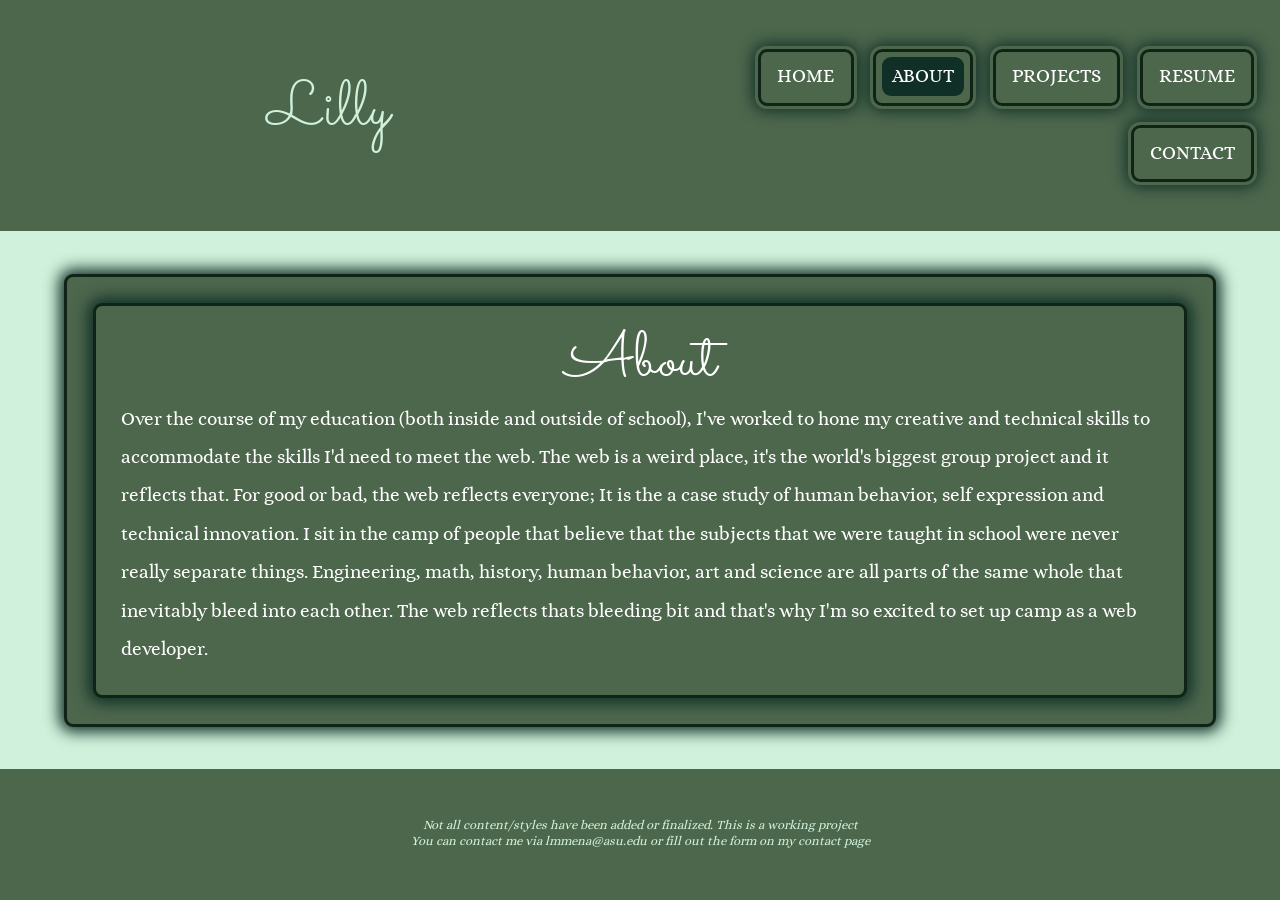
==== commit 5f0e9a6b: "I don't know if I put local if I'm posting to github" ====
--- a/about.html
+++ b/about.html
@@ -15,7 +15,7 @@
             @font-face {
                 font-display:swap;
                 font-family: 'alice';
-                src: local('alice'),
+                src: 
                     url("assets/fonts/alice-regular-webfont.woff2") format('woff2'),
                     url("assets/fonts/alice-regular-webfont.woff") format('woff');
                     
@@ -30,7 +30,7 @@
             @font-face {
                 font-display:swap;
                 font-family: 'sacramento';
-                src: local('sacramento')
+                src: 
                     url("assets/fonts/sacramento-regular-webfont.woff2") format('woff2'),
                     url("assets/fonts/sacramento-regular-webfont.woff") format('woff');
                 font-weight: normal;
--- a/styles.css
+++ b/styles.css
@@ -76,8 +76,8 @@
 
         /* spacing vars */
 
-        --between: 2em;
-        --cushion:2em;
+        --between: 1em;
+        --cushion:clamp(.5rem,2vw,1.6rem);
         /* I think this is dynamic spacing because it's based on the characters that are dynamically sized */
         /* changed cushion to halve it as test */
         --small_cush: clamp(.3rem, 0.5cqw, .6rem);
@@ -211,7 +211,7 @@
         gap:var(--between);
         justify-content: space-between;
         align-items: center;
-        overflow-wrap: wrap;
+      
     }
 
     
@@ -262,7 +262,7 @@
                 inline-size:100%;
                 margin-inline: auto;
                 /* Changed from auto-fill because I mixed up which one collapses column track */
-                grid-template-columns: repeat(auto-fit,minmax(min(25,100%), 1fr));
+                grid-template-columns: repeat(auto-fit,minmax(min(25em,100%), 1fr));
                 /* Justifies grid-items in their track */
                 justify-items: center;
                 justify-content: center;
@@ -270,9 +270,7 @@
                 max-block-size: 100%;
                 padding:var(--cushion); }
 
-            .three-card{
-                inline-size: 100%;
-            }
+           
             
              .one-card,.two-card,.three-card,.resume_card{
                     margin-block: 0;
@@ -362,6 +360,7 @@
         /* Changed width variables to fit into container */
        padding: var(--cushion);
        /* changed cards into subgrid to respect alignment with sibling cards */
+       inline-size: 100%;
        place-self: center;
        grid-row: span 3;
        gap:var(--between);
--- a/styles.css
+++ b/styles.css
@@ -76,8 +76,8 @@
 
         /* spacing vars */
 
-        --between: 2em;
-        --cushion:2em;
+        --between: 1em;
+        --cushion:clamp(.5rem,2vw,1.6rem);
         /* I think this is dynamic spacing because it's based on the characters that are dynamically sized */
         /* changed cushion to halve it as test */
         --small_cush: clamp(.3rem, 0.5cqw, .6rem);
@@ -211,7 +211,7 @@
         gap:var(--between);
         justify-content: space-between;
         align-items: center;
-        overflow-wrap: wrap;
+      
     }
 
     
@@ -262,7 +262,7 @@
                 inline-size:100%;
                 margin-inline: auto;
                 /* Changed from auto-fill because I mixed up which one collapses column track */
-                grid-template-columns: repeat(auto-fit,minmax(min(25,100%), 1fr));
+                grid-template-columns: repeat(auto-fit,minmax(min(25em,100%), 1fr));
                 /* Justifies grid-items in their track */
                 justify-items: center;
                 justify-content: center;
@@ -270,9 +270,7 @@
                 max-block-size: 100%;
                 padding:var(--cushion); }
 
-            .three-card{
-                inline-size: 100%;
-            }
+           
             
              .one-card,.two-card,.three-card,.resume_card{
                     margin-block: 0;
@@ -362,6 +360,7 @@
         /* Changed width variables to fit into container */
        padding: var(--cushion);
        /* changed cards into subgrid to respect alignment with sibling cards */
+       inline-size: 100%;
        place-self: center;
        grid-row: span 3;
        gap:var(--between);
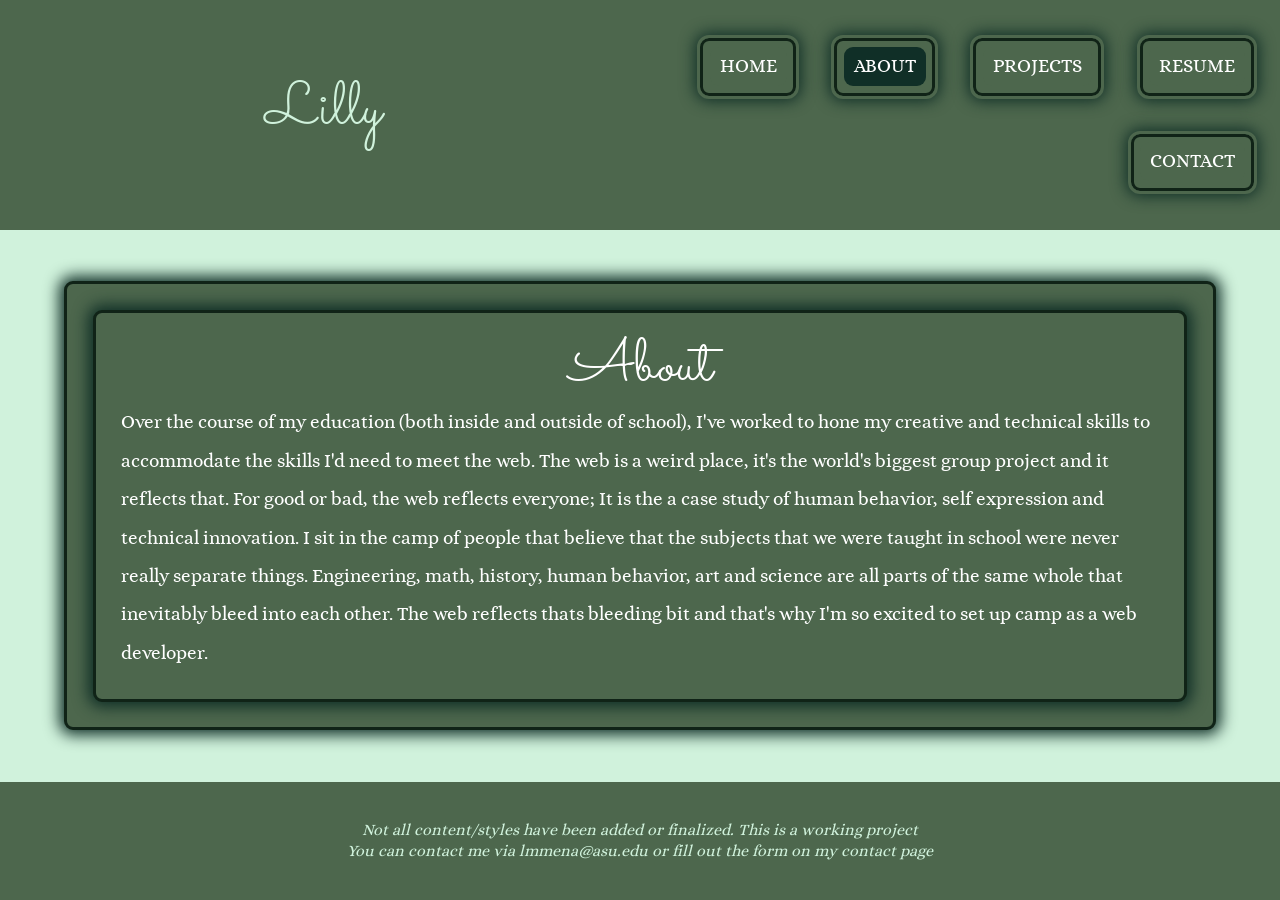
==== commit db432e39: "meta" ====
--- a/about.html
+++ b/about.html
@@ -5,11 +5,16 @@
 
     <head>
         <meta charset="utf-8">
-            <meta name="viewport" content="width=device-width, initial-scale=1">
-            <title>The obvious hire</title>
-            <link rel="stylesheet" href="styles.css">
-            <link rel="preload" href="assets/fonts/alice-regular-webfont.woff2" as="font" type="font/woff2" crossorigin="anonymous">
-            <link rel="preload" href="assets/fonts/sacramento-regular-webfont.woff2" as="font" type="font/woff2" crossorigin="anonymous">
+        <title>Why web development is the center of it all</title>
+        <meta name="viewport" content="width=device-width, initial-scale=1">
+        <meta name="description" content="The internet is the world’s biggest group project and I want to be a part of where it all takes place.">
+        <meta property="og:title" content="Resume">
+        <meta property="og:type" content="website">
+        <meta property="og:image" content="assets/profile_card_pic_crop.jpg">
+        <meta property="og:url" content="https://hashtableslasher.github.io/PortfolioSite/about.html">
+        <link rel="preload" href="assets/fonts/alice-regular-webfont.woff2" as="font" type="font/woff2" crossorigin="anonymous">
+        <link rel="preload" href="assets/fonts/sacramento-regular-webfont.woff2" as="font" type="font/woff2" crossorigin="anonymous">
+        <link rel="stylesheet" href="styles.css">
            
         <style>
             @font-face {
--- a/styles.css
+++ b/styles.css
@@ -56,6 +56,7 @@
         *::after {
             box-sizing: border-box;
         }
+    
 }
 /* TO DO  */
 
@@ -73,10 +74,15 @@
         --drk: #010604;
         --details:#333333;
         --light:#ffffff;
+        --alert:#9d0a14;
+        --reduce_light:#c0c0c0;
+        --reduce_secondary:#6b836b;
+        --reduce_secondarytwo:#506250;
+        --reduce_secondarythree:#343f34;
 
         /* spacing vars */
 
-        --between: 1em;
+        --between: 2em;
         --cushion:clamp(.5rem,2vw,1.6rem);
         /* I think this is dynamic spacing because it's based on the characters that are dynamically sized */
         /* changed cushion to halve it as test */
@@ -94,12 +100,14 @@
         --header_font: 'sacramento',"Book Antiqua", serif, system-ui;
 
         /* These aren't that similar to chosen font but there's very little supported scripts, and docs said cursive isn't great alternative (I tried it out of curiosity and it gives me comic sans*/
-        --large-header: clamp(2.5rem,7cqw, 4rem);
+        --largest-header: clamp(2.5rem,7cqw, 4rem);
+        --large-header:clamp(2.25rem,6.5cqw,3.8rem);
+
         --medium-header: clamp(2rem, 6cqw, 3.13rem);
         
         --small-header: clamp(1.75rem, 5cqw, 2.5rem); 
         --body-size:clamp(1rem, 1.5cqw ,1.25rem);
-        --footer-size: clamp(.75rem, 1cqw, 1.25rem);
+        --footer-size: clamp(1rem, 1cqw, 1.25rem);
 
       /* For line height */
         --body_spc:2;
@@ -156,6 +164,8 @@
     }
     main > h2{
         color:var(--highlight);
+    }
+    h1{font-size: var(--largest-header);
     }
 
     h1,h2{
@@ -348,6 +358,10 @@
         grid-row: span 3;
 
     }
+    .col_two a{
+        font-style: italic;
+
+    }
     section{
         border: 3px solid var(--color_pop);
         background-color: var(--secondary_color);
@@ -427,6 +441,8 @@
     input,textarea, label{
         inline-size: 100%;
         border:none;
+        font-size:1.5rem;
+        
     }
 
     .eyebrow{
@@ -434,13 +450,35 @@
         color:var(--details);
     }
     
-    
-
     input[type="submit"]{
-        font-size: large;
+        font-size: 1.25rem;
         font-weight: bold;
         font-family: inherit;
     }
+    input,textarea{
+        font-size: 1rem;
+        font-weight: normal;
+    }
+  
+    label{
+        line-height: 3;
+    }
+    .errors{
+        color:var(--alert);
+        background-color: var(--highlight);
+        border-radius: var(--rounding);
+        padding: var(--small_cush) var(--cushion);
+        
+    }
+    .errors ul{
+        list-style-type: disc;
+        font-size: 1.25rem;
+        background-color: var(--highlight);
+        color:var(--alert);
+        padding: var(--small_cush);
+        line-height: 1.5;
+    }
+    
     @supports(container-type: inline-size){
         @container card_dependency (inline-size > 20em){
             .contact-card{
@@ -478,6 +516,7 @@
         display:none;
     }
     
+    
 }
 
 
@@ -500,7 +539,7 @@
     input:focus-visible,
     select:focus-visible,
     textarea:focus-visible{
-    outline: 3px solid var(--color_pop);
+    outline: 5px solid var(--color_pop);
     }
     
     /* active and link focus */
@@ -532,7 +571,75 @@
     }
 }
 
-
+@media(prefers-contrast: more){
+    section,.two-card,.three-card,input[type="submit"], a,footer, header{
+        background-color: var(--foundation);
+        border:solid 3px yellow;
+        color:yellow
+    }
+    
+
+    label,body,section,form,h1,h2,h3,h4,form, input[type="submit"],.two-card,.three-card,div{
+        color:yellow;
+        background-color: var(--foundation);
+    }
+   
+    
+    input::placeholder,textarea::placeholder{
+        color:var(--details);
+        font:arial;
+    }
+    nav li{
+        border: solid 3px yellow;
+    }
+    a[aria-current="page"],a:active,a:focus-visible {
+        background-color: red;
+    }
+    input:focus-visible,
+    select:focus-visible,
+    textarea:focus-visible{
+    outline: 5px solid red;
+    }
+    
+    
+
+}
+
+@media(prefers-contrast: less){
+    body,section,header,footer, nav a{color:var(--drk);
+    }
+    body{
+        background-color: var(--reduce_secondary);
+    }
+    main,header, footer{
+        background-color: var(--reduce_secondarytwo);
+    }           
+   
+    section,.two-card{
+        background-color: var(--reduce_secondary);
+    }
+    
+    section,nav li{
+        border: 5px solid var(--reduce_secondarythree);
+    }
+    nav a[aria-current="page"],input,textarea{
+        background-color:var(--reduce_light);
+    }
+    nav a {
+        background-color: var(--reduce_secondarytwo);
+    }
+    nav a:focus{
+        border:var(--reduce_light) 5px solid;
+        background-color: var(--reduce_light);
+    }
+    input:focus-visible,
+    select:focus-visible,
+    textarea:focus-visible  {
+    outline: 5px solid var(--details);
+    }
+    
+
+}
 
 
 @media print{
--- a/styles.css
+++ b/styles.css
@@ -56,6 +56,7 @@
         *::after {
             box-sizing: border-box;
         }
+    
 }
 /* TO DO  */
 
@@ -73,10 +74,15 @@
         --drk: #010604;
         --details:#333333;
         --light:#ffffff;
+        --alert:#9d0a14;
+        --reduce_light:#c0c0c0;
+        --reduce_secondary:#6b836b;
+        --reduce_secondarytwo:#506250;
+        --reduce_secondarythree:#343f34;
 
         /* spacing vars */
 
-        --between: 1em;
+        --between: 2em;
         --cushion:clamp(.5rem,2vw,1.6rem);
         /* I think this is dynamic spacing because it's based on the characters that are dynamically sized */
         /* changed cushion to halve it as test */
@@ -94,12 +100,14 @@
         --header_font: 'sacramento',"Book Antiqua", serif, system-ui;
 
         /* These aren't that similar to chosen font but there's very little supported scripts, and docs said cursive isn't great alternative (I tried it out of curiosity and it gives me comic sans*/
-        --large-header: clamp(2.5rem,7cqw, 4rem);
+        --largest-header: clamp(2.5rem,7cqw, 4rem);
+        --large-header:clamp(2.25rem,6.5cqw,3.8rem);
+
         --medium-header: clamp(2rem, 6cqw, 3.13rem);
         
         --small-header: clamp(1.75rem, 5cqw, 2.5rem); 
         --body-size:clamp(1rem, 1.5cqw ,1.25rem);
-        --footer-size: clamp(.75rem, 1cqw, 1.25rem);
+        --footer-size: clamp(1rem, 1cqw, 1.25rem);
 
       /* For line height */
         --body_spc:2;
@@ -156,6 +164,8 @@
     }
     main > h2{
         color:var(--highlight);
+    }
+    h1{font-size: var(--largest-header);
     }
 
     h1,h2{
@@ -348,6 +358,10 @@
         grid-row: span 3;
 
     }
+    .col_two a{
+        font-style: italic;
+
+    }
     section{
         border: 3px solid var(--color_pop);
         background-color: var(--secondary_color);
@@ -427,6 +441,8 @@
     input,textarea, label{
         inline-size: 100%;
         border:none;
+        font-size:1.5rem;
+        
     }
 
     .eyebrow{
@@ -434,13 +450,35 @@
         color:var(--details);
     }
     
-    
-
     input[type="submit"]{
-        font-size: large;
+        font-size: 1.25rem;
         font-weight: bold;
         font-family: inherit;
     }
+    input,textarea{
+        font-size: 1rem;
+        font-weight: normal;
+    }
+  
+    label{
+        line-height: 3;
+    }
+    .errors{
+        color:var(--alert);
+        background-color: var(--highlight);
+        border-radius: var(--rounding);
+        padding: var(--small_cush) var(--cushion);
+        
+    }
+    .errors ul{
+        list-style-type: disc;
+        font-size: 1.25rem;
+        background-color: var(--highlight);
+        color:var(--alert);
+        padding: var(--small_cush);
+        line-height: 1.5;
+    }
+    
     @supports(container-type: inline-size){
         @container card_dependency (inline-size > 20em){
             .contact-card{
@@ -478,6 +516,7 @@
         display:none;
     }
     
+    
 }
 
 
@@ -500,7 +539,7 @@
     input:focus-visible,
     select:focus-visible,
     textarea:focus-visible{
-    outline: 3px solid var(--color_pop);
+    outline: 5px solid var(--color_pop);
     }
     
     /* active and link focus */
@@ -532,7 +571,75 @@
     }
 }
 
-
+@media(prefers-contrast: more){
+    section,.two-card,.three-card,input[type="submit"], a,footer, header{
+        background-color: var(--foundation);
+        border:solid 3px yellow;
+        color:yellow
+    }
+    
+
+    label,body,section,form,h1,h2,h3,h4,form, input[type="submit"],.two-card,.three-card,div{
+        color:yellow;
+        background-color: var(--foundation);
+    }
+   
+    
+    input::placeholder,textarea::placeholder{
+        color:var(--details);
+        font:arial;
+    }
+    nav li{
+        border: solid 3px yellow;
+    }
+    a[aria-current="page"],a:active,a:focus-visible {
+        background-color: red;
+    }
+    input:focus-visible,
+    select:focus-visible,
+    textarea:focus-visible{
+    outline: 5px solid red;
+    }
+    
+    
+
+}
+
+@media(prefers-contrast: less){
+    body,section,header,footer, nav a{color:var(--drk);
+    }
+    body{
+        background-color: var(--reduce_secondary);
+    }
+    main,header, footer{
+        background-color: var(--reduce_secondarytwo);
+    }           
+   
+    section,.two-card{
+        background-color: var(--reduce_secondary);
+    }
+    
+    section,nav li{
+        border: 5px solid var(--reduce_secondarythree);
+    }
+    nav a[aria-current="page"],input,textarea{
+        background-color:var(--reduce_light);
+    }
+    nav a {
+        background-color: var(--reduce_secondarytwo);
+    }
+    nav a:focus{
+        border:var(--reduce_light) 5px solid;
+        background-color: var(--reduce_light);
+    }
+    input:focus-visible,
+    select:focus-visible,
+    textarea:focus-visible  {
+    outline: 5px solid var(--details);
+    }
+    
+
+}
 
 
 @media print{
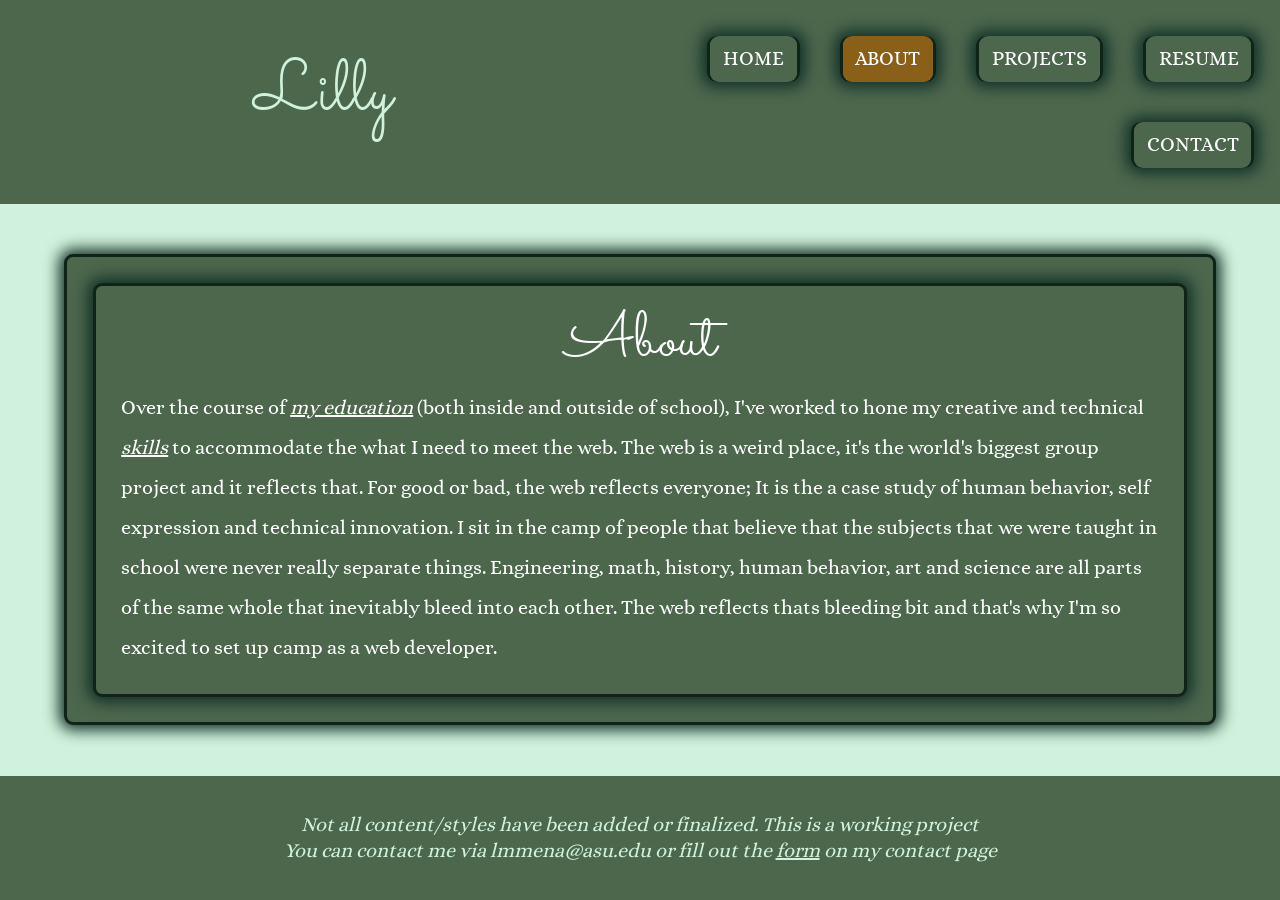
==== commit f8fb6523: "sprint" ====
--- a/about.html
+++ b/about.html
@@ -68,7 +68,7 @@
                 <section>
                     <h2>About</h2>
                     <p>
-                        Over the course of my education (both inside and outside of school), I've worked to hone my creative and technical skills to accommodate the skills I'd need to meet the web. 
+                        Over the course of <a href="resume.html#education"> my education</a> (both inside and outside of school), I've worked to hone my creative and technical <a href="resume.html#skills">skills</a> to accommodate the what I need to meet the web. 
                         The web is a weird place, it's the world's biggest group project and it reflects that.
                         For good or bad, the web reflects everyone; It is the a case study of human behavior, self expression and technical innovation.
                         I sit in the camp of people that believe that the subjects that we were taught in school were never really separate things. Engineering, math, history, human behavior, art and science are all parts of the same whole that inevitably bleed into each other.
@@ -81,7 +81,7 @@
                     Not all content/styles have been added or finalized. This is a working project
                 </p>
                 <p>
-                    You can contact me via lmmena@asu.edu or fill out the form on my contact page
+                    You can contact me via lmmena@asu.edu or fill out the <a href="contact.html#cnct">form</a> on my contact page
                 </p>
             </footer>
         
--- a/styles.css
+++ b/styles.css
@@ -83,10 +83,13 @@
         /* spacing vars */
 
         --between: 2em;
-        --cushion:clamp(.5rem,2vw,1.6rem);
+        
+        --cushion:clamp(1rem,2vw,1.6rem);
+        --imagecush:clamp(.5rem,2vw,1.6rem);
+        
         /* I think this is dynamic spacing because it's based on the characters that are dynamically sized */
         /* changed cushion to halve it as test */
-        --small_cush: clamp(.3rem, 0.5cqw, .6rem);
+        --small_cush: clamp(.8rem, 1vw, .7rem);
         /* --three_card_size: clamp(200px, 100%,40em); */
 
         /* shape var */
@@ -100,14 +103,19 @@
         --header_font: 'sacramento',"Book Antiqua", serif, system-ui;
 
         /* These aren't that similar to chosen font but there's very little supported scripts, and docs said cursive isn't great alternative (I tried it out of curiosity and it gives me comic sans*/
-        --largest-header: clamp(2.5rem,7cqw, 4rem);
-        --large-header:clamp(2.25rem,6.5cqw,3.8rem);
-
-        --medium-header: clamp(2rem, 6cqw, 3.13rem);
-        
-        --small-header: clamp(1.75rem, 5cqw, 2.5rem); 
-        --body-size:clamp(1rem, 1.5cqw ,1.25rem);
-        --footer-size: clamp(1rem, 1cqw, 1.25rem);
+        --largest-header: clamp(4.5rem, 4vw, 6.25rem);
+        --large-header: clamp(4rem, 3.5vw, 5.3rem);
+        /* --large-header:3.5vw; */
+
+        --medium-header: clamp(3.5rem, 3vw, 4rem);
+        /* at least 2.5rem */
+        /* max 3.3rem */
+        --small-header: clamp(3rem, 2.5vw, 3.5rem);
+        /* --body-size:1.4vw; */
+        --body-size:clamp(1.25rem,1.5vw,1.56rem);
+    
+
+       
 
       /* For line height */
         --body_spc:2;
@@ -130,7 +138,7 @@
         color:var(--white);
         font-family:var(--body_font);
         font-size: var(--body-size);
-        line-height: var(--body_spc);
+        line-height: 2;
         
         
 
@@ -168,7 +176,7 @@
     h1{font-size: var(--largest-header);
     }
 
-    h1,h2{
+    h2{
         font-size:var(--large-header);
     }
 
@@ -211,8 +219,9 @@
         gap: var(--between);
         grid-template-columns: repeat(1,minmax(0,1fr));
      }
-     .one-card,.two-card,.three-card,.resume_card{
+     .one-card,.two-card,.three-card,.col_one,.col_two {
         margin-block: var(--between);
+        border-radius: var(--rounding);
      }
       header{
         position:relative;
@@ -239,9 +248,13 @@
             .with-aside{
                 display:grid;
                 grid-template-columns: 4fr 1fr;
+                
                 gap:var(--between);
-
-                place-self: center; } 
+                align-items: stretch;
+                justify-items: stretch; 
+                justify-content: stretch;
+                align-content: stretch;
+            } 
         
             
             /* changed grids back to being their own classes */
@@ -255,9 +268,9 @@
                 
 
                 /* Justifies grid-items in their track */
-                justify-content: space-between; 
-                place-self: center;
-                max-block-size: 100%;
+                justify-content:space-around; 
+                
+                /* max-block-size: 100%; */
                 gap:var(--between);
                 padding:var(--cushion);
             }
@@ -278,11 +291,11 @@
                 justify-content: center;
                 gap:var(--between);
                 max-block-size: 100%;
-                padding:var(--cushion); }
+                padding:var(--imagecush); }
 
            
             
-             .one-card,.two-card,.three-card,.resume_card{
+             .one-card,.two-card,.three-card,.resume_card,.col_one,.col_two{
                     margin-block: 0;
                 }
 
@@ -300,7 +313,6 @@
         inline-size:90%;
         
         margin:auto;
-        container-type: inline-size;
 
     }
      
@@ -312,7 +324,6 @@
         justify-content: center;
         align-content: center;
         line-height: var(--ft_spc);
-        font-size: var(--footer-size);
     }
     
 
@@ -324,14 +335,14 @@
 @layer components{
     
     
-    section, .three-card,.one-card,.resume_card{
+    section, .three-card,.one-card,.resume_card,.site-card{
         border-radius: var(--rounding);
     }
-    section,.two-card,.resume_card{
+    section,.two-card,.resume_card,.site-card{
         padding:var(--cushion);
     }
 
-    .one-card,.two-card,.three-card,.resume_card{
+    .one-card,.two-card,.three-card,.resume_card,.site-card{
         background: var(--highlight);
        color: var(--drk);
 
@@ -350,7 +361,7 @@
         grid-template-rows: subgrid;
     }
 
-
+    
     
     .col_one, .col_two{
         gap:var(--between);
@@ -358,6 +369,7 @@
         grid-row: span 3;
 
     }
+
     .col_two a{
         font-style: italic;
 
@@ -372,11 +384,13 @@
 
     .three-card{
         /* Changed width variables to fit into container */
-       padding: var(--cushion);
+       padding: var(--imagecush);
        /* changed cards into subgrid to respect alignment with sibling cards */
        inline-size: 100%;
        place-self: center;
-       grid-row: span 3;
+       grid-row: span 2;
+       justify-content: end;
+       align-items: start;
        gap:var(--between);
        
     }
@@ -395,6 +409,12 @@
         min-inline-size: 0;
         max-inline-size: 100%;
         inline-size: auto;
+        
+    }
+    .resume_card{
+        /* max-inline-size: 100%;
+        min-inline-size: 11.2em;
+        inline-size: 100%; */
     }
 
     /* I wanted the heading to be aligned center when viewport shrunk and paragraph to be aligned start */
@@ -406,7 +426,7 @@
     
     .card-shell{
         container-type: inline-size;
-        container-name:card_dependency;
+        container-name: card_dependency;
     } 
 
     .contact-card picture , .contact-card img{ 
@@ -414,21 +434,16 @@
         border-radius: 50%;
     }
     
-
-    
-    nav li{
-        padding:var(--small_cush);
-        outline: 3px solid var(--secondary_color);
-        display: inline;
-    }
     nav a{
+        display:inline;
         color:var(--light);
         font-style: normal;
         text-decoration: none;
+        padding:var(--small_cush);
         text-transform: uppercase;
         background-color: var(--secondary_color);
-        padding:10px;
         border-radius: var(--rounding);
+        
     }
    
     
@@ -524,12 +539,14 @@
 @layer states{
     /* hover */
     
-    .button:hover{
+    input[type="submit"]:hover, input[type="submit"]:active,input[type="submit"]:focus-visible{
         background-color: var(--color_pop);
         color:var(--light);
         font-family: inherit;
-    }
-    
+        transform:scale(1.1);
+        font-size:larger;
+    }
+     
     img:hover{
         transform: scale(1.5,1.5);
     }
@@ -543,13 +560,30 @@
     }
     
     /* active and link focus */
-    a[aria-current="page"],a:active,a:focus-visible {
-        padding:10px ;
-        border-radius: var(--rounding) ;
-        background-color: var(--primary_color);    
+     a[aria-current="page"]{
+        background-color:var(--color_pop);
+    }
+    li:hover,li:has(a:focus), li:has(a:active){
+        transform: scale(1.2);
+    }
+   
+    main a:active,
+    footer a:active,  
+    main a:hover,
+    footer a:hover,
+    main a:focus-visible, 
+    footer a:focus-visible{
+        padding:5px 10px;
+        border-radius: var(--rounding);
+        box-shadow: 0px 0px 11px 5px var(--color_pop); 
         outline: none;
-        border:none;
-    }
+       
+
+    }
+     nav a:active,nav a:focus-visible,nav a:hover{
+        outline: none;
+        background-color: var(--color_pop);
+    } 
 
  
    
@@ -585,10 +619,7 @@
     }
    
     
-    input::placeholder,textarea::placeholder{
-        color:var(--details);
-        font:arial;
-    }
+   
     nav li{
         border: solid 3px yellow;
     }
--- a/styles.css
+++ b/styles.css
@@ -83,10 +83,13 @@
         /* spacing vars */
 
         --between: 2em;
-        --cushion:clamp(.5rem,2vw,1.6rem);
+        
+        --cushion:clamp(1rem,2vw,1.6rem);
+        --imagecush:clamp(.5rem,2vw,1.6rem);
+        
         /* I think this is dynamic spacing because it's based on the characters that are dynamically sized */
         /* changed cushion to halve it as test */
-        --small_cush: clamp(.3rem, 0.5cqw, .6rem);
+        --small_cush: clamp(.8rem, 1vw, .7rem);
         /* --three_card_size: clamp(200px, 100%,40em); */
 
         /* shape var */
@@ -100,14 +103,19 @@
         --header_font: 'sacramento',"Book Antiqua", serif, system-ui;
 
         /* These aren't that similar to chosen font but there's very little supported scripts, and docs said cursive isn't great alternative (I tried it out of curiosity and it gives me comic sans*/
-        --largest-header: clamp(2.5rem,7cqw, 4rem);
-        --large-header:clamp(2.25rem,6.5cqw,3.8rem);
-
-        --medium-header: clamp(2rem, 6cqw, 3.13rem);
-        
-        --small-header: clamp(1.75rem, 5cqw, 2.5rem); 
-        --body-size:clamp(1rem, 1.5cqw ,1.25rem);
-        --footer-size: clamp(1rem, 1cqw, 1.25rem);
+        --largest-header: clamp(4.5rem, 4vw, 6.25rem);
+        --large-header: clamp(4rem, 3.5vw, 5.3rem);
+        /* --large-header:3.5vw; */
+
+        --medium-header: clamp(3.5rem, 3vw, 4rem);
+        /* at least 2.5rem */
+        /* max 3.3rem */
+        --small-header: clamp(3rem, 2.5vw, 3.5rem);
+        /* --body-size:1.4vw; */
+        --body-size:clamp(1.25rem,1.5vw,1.56rem);
+    
+
+       
 
       /* For line height */
         --body_spc:2;
@@ -130,7 +138,7 @@
         color:var(--white);
         font-family:var(--body_font);
         font-size: var(--body-size);
-        line-height: var(--body_spc);
+        line-height: 2;
         
         
 
@@ -168,7 +176,7 @@
     h1{font-size: var(--largest-header);
     }
 
-    h1,h2{
+    h2{
         font-size:var(--large-header);
     }
 
@@ -211,8 +219,9 @@
         gap: var(--between);
         grid-template-columns: repeat(1,minmax(0,1fr));
      }
-     .one-card,.two-card,.three-card,.resume_card{
+     .one-card,.two-card,.three-card,.col_one,.col_two {
         margin-block: var(--between);
+        border-radius: var(--rounding);
      }
       header{
         position:relative;
@@ -239,9 +248,13 @@
             .with-aside{
                 display:grid;
                 grid-template-columns: 4fr 1fr;
+                
                 gap:var(--between);
-
-                place-self: center; } 
+                align-items: stretch;
+                justify-items: stretch; 
+                justify-content: stretch;
+                align-content: stretch;
+            } 
         
             
             /* changed grids back to being their own classes */
@@ -255,9 +268,9 @@
                 
 
                 /* Justifies grid-items in their track */
-                justify-content: space-between; 
-                place-self: center;
-                max-block-size: 100%;
+                justify-content:space-around; 
+                
+                /* max-block-size: 100%; */
                 gap:var(--between);
                 padding:var(--cushion);
             }
@@ -278,11 +291,11 @@
                 justify-content: center;
                 gap:var(--between);
                 max-block-size: 100%;
-                padding:var(--cushion); }
+                padding:var(--imagecush); }
 
            
             
-             .one-card,.two-card,.three-card,.resume_card{
+             .one-card,.two-card,.three-card,.resume_card,.col_one,.col_two{
                     margin-block: 0;
                 }
 
@@ -300,7 +313,6 @@
         inline-size:90%;
         
         margin:auto;
-        container-type: inline-size;
 
     }
      
@@ -312,7 +324,6 @@
         justify-content: center;
         align-content: center;
         line-height: var(--ft_spc);
-        font-size: var(--footer-size);
     }
     
 
@@ -324,14 +335,14 @@
 @layer components{
     
     
-    section, .three-card,.one-card,.resume_card{
+    section, .three-card,.one-card,.resume_card,.site-card{
         border-radius: var(--rounding);
     }
-    section,.two-card,.resume_card{
+    section,.two-card,.resume_card,.site-card{
         padding:var(--cushion);
     }
 
-    .one-card,.two-card,.three-card,.resume_card{
+    .one-card,.two-card,.three-card,.resume_card,.site-card{
         background: var(--highlight);
        color: var(--drk);
 
@@ -350,7 +361,7 @@
         grid-template-rows: subgrid;
     }
 
-
+    
     
     .col_one, .col_two{
         gap:var(--between);
@@ -358,6 +369,7 @@
         grid-row: span 3;
 
     }
+
     .col_two a{
         font-style: italic;
 
@@ -372,11 +384,13 @@
 
     .three-card{
         /* Changed width variables to fit into container */
-       padding: var(--cushion);
+       padding: var(--imagecush);
        /* changed cards into subgrid to respect alignment with sibling cards */
        inline-size: 100%;
        place-self: center;
-       grid-row: span 3;
+       grid-row: span 2;
+       justify-content: end;
+       align-items: start;
        gap:var(--between);
        
     }
@@ -395,6 +409,12 @@
         min-inline-size: 0;
         max-inline-size: 100%;
         inline-size: auto;
+        
+    }
+    .resume_card{
+        /* max-inline-size: 100%;
+        min-inline-size: 11.2em;
+        inline-size: 100%; */
     }
 
     /* I wanted the heading to be aligned center when viewport shrunk and paragraph to be aligned start */
@@ -406,7 +426,7 @@
     
     .card-shell{
         container-type: inline-size;
-        container-name:card_dependency;
+        container-name: card_dependency;
     } 
 
     .contact-card picture , .contact-card img{ 
@@ -414,21 +434,16 @@
         border-radius: 50%;
     }
     
-
-    
-    nav li{
-        padding:var(--small_cush);
-        outline: 3px solid var(--secondary_color);
-        display: inline;
-    }
     nav a{
+        display:inline;
         color:var(--light);
         font-style: normal;
         text-decoration: none;
+        padding:var(--small_cush);
         text-transform: uppercase;
         background-color: var(--secondary_color);
-        padding:10px;
         border-radius: var(--rounding);
+        
     }
    
     
@@ -524,12 +539,14 @@
 @layer states{
     /* hover */
     
-    .button:hover{
+    input[type="submit"]:hover, input[type="submit"]:active,input[type="submit"]:focus-visible{
         background-color: var(--color_pop);
         color:var(--light);
         font-family: inherit;
-    }
-    
+        transform:scale(1.1);
+        font-size:larger;
+    }
+     
     img:hover{
         transform: scale(1.5,1.5);
     }
@@ -543,13 +560,30 @@
     }
     
     /* active and link focus */
-    a[aria-current="page"],a:active,a:focus-visible {
-        padding:10px ;
-        border-radius: var(--rounding) ;
-        background-color: var(--primary_color);    
+     a[aria-current="page"]{
+        background-color:var(--color_pop);
+    }
+    li:hover,li:has(a:focus), li:has(a:active){
+        transform: scale(1.2);
+    }
+   
+    main a:active,
+    footer a:active,  
+    main a:hover,
+    footer a:hover,
+    main a:focus-visible, 
+    footer a:focus-visible{
+        padding:5px 10px;
+        border-radius: var(--rounding);
+        box-shadow: 0px 0px 11px 5px var(--color_pop); 
         outline: none;
-        border:none;
-    }
+       
+
+    }
+     nav a:active,nav a:focus-visible,nav a:hover{
+        outline: none;
+        background-color: var(--color_pop);
+    } 
 
  
    
@@ -585,10 +619,7 @@
     }
    
     
-    input::placeholder,textarea::placeholder{
-        color:var(--details);
-        font:arial;
-    }
+   
     nav li{
         border: solid 3px yellow;
     }
